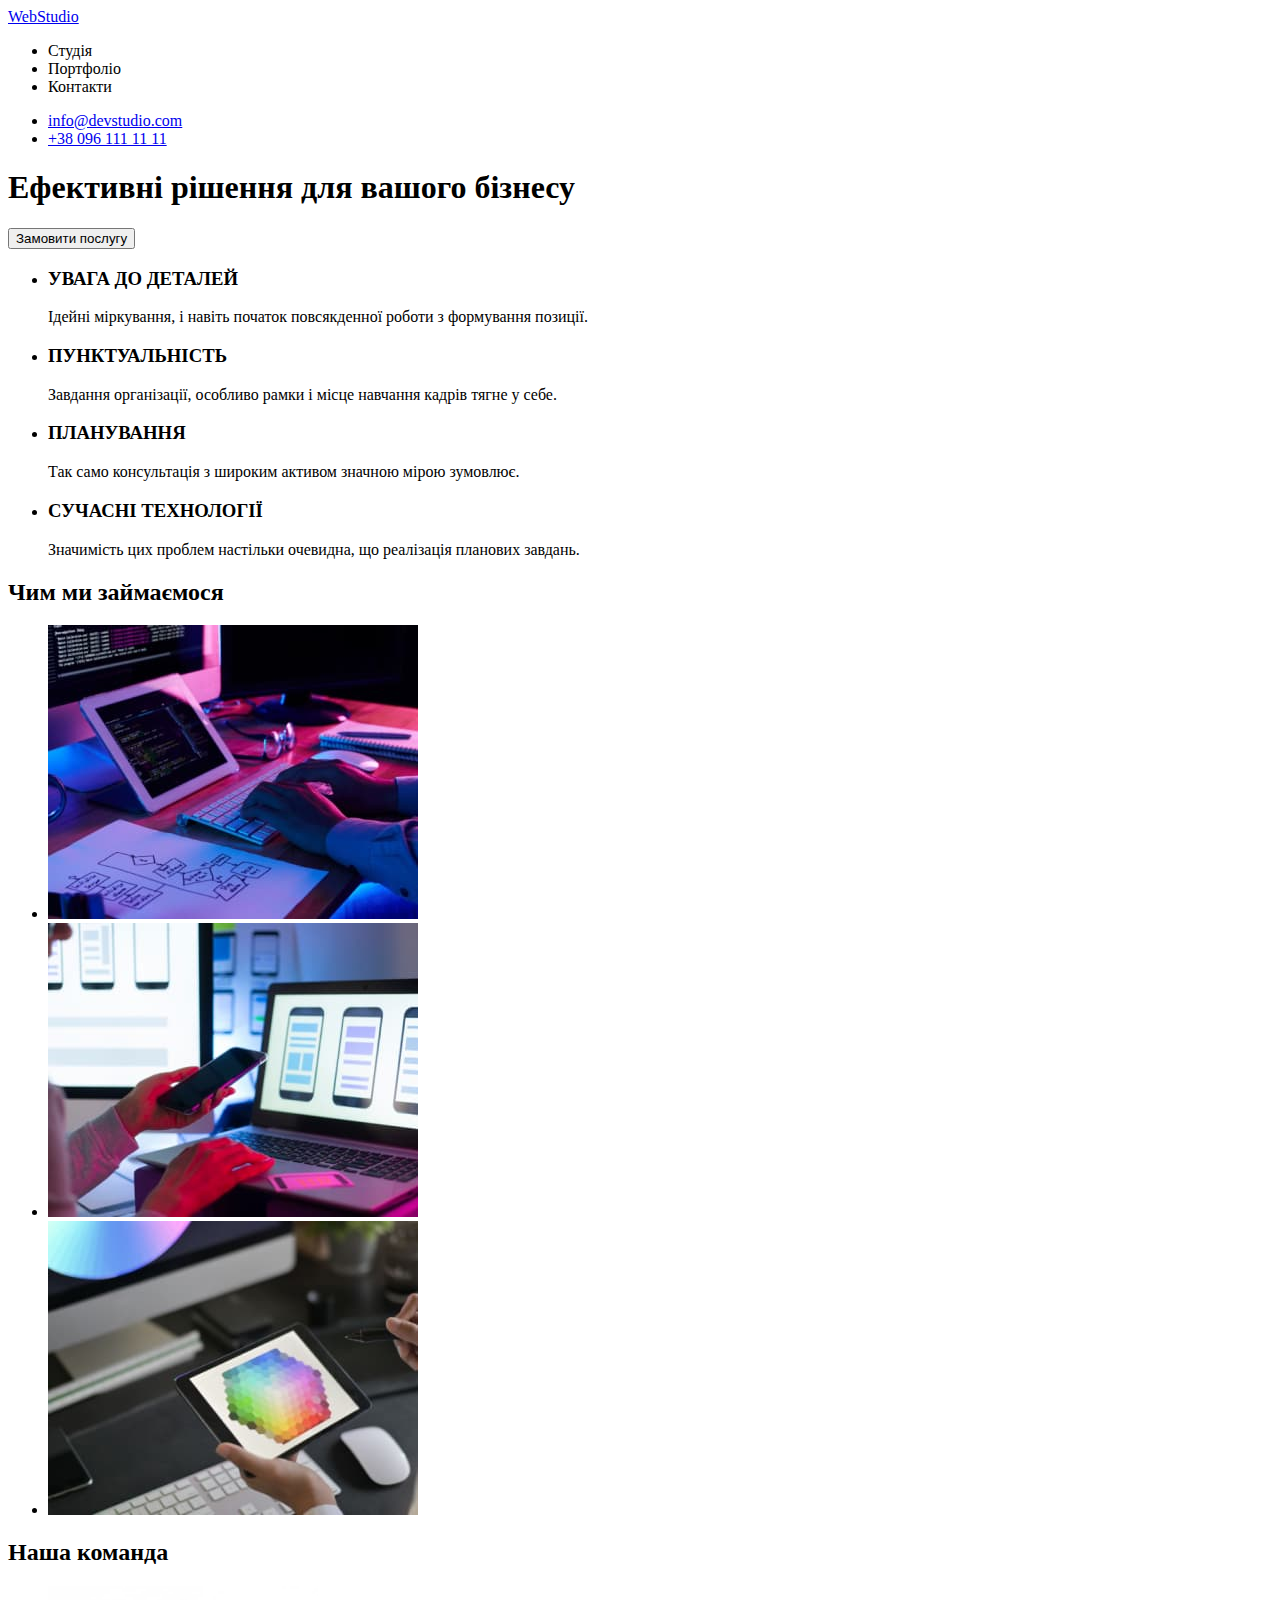
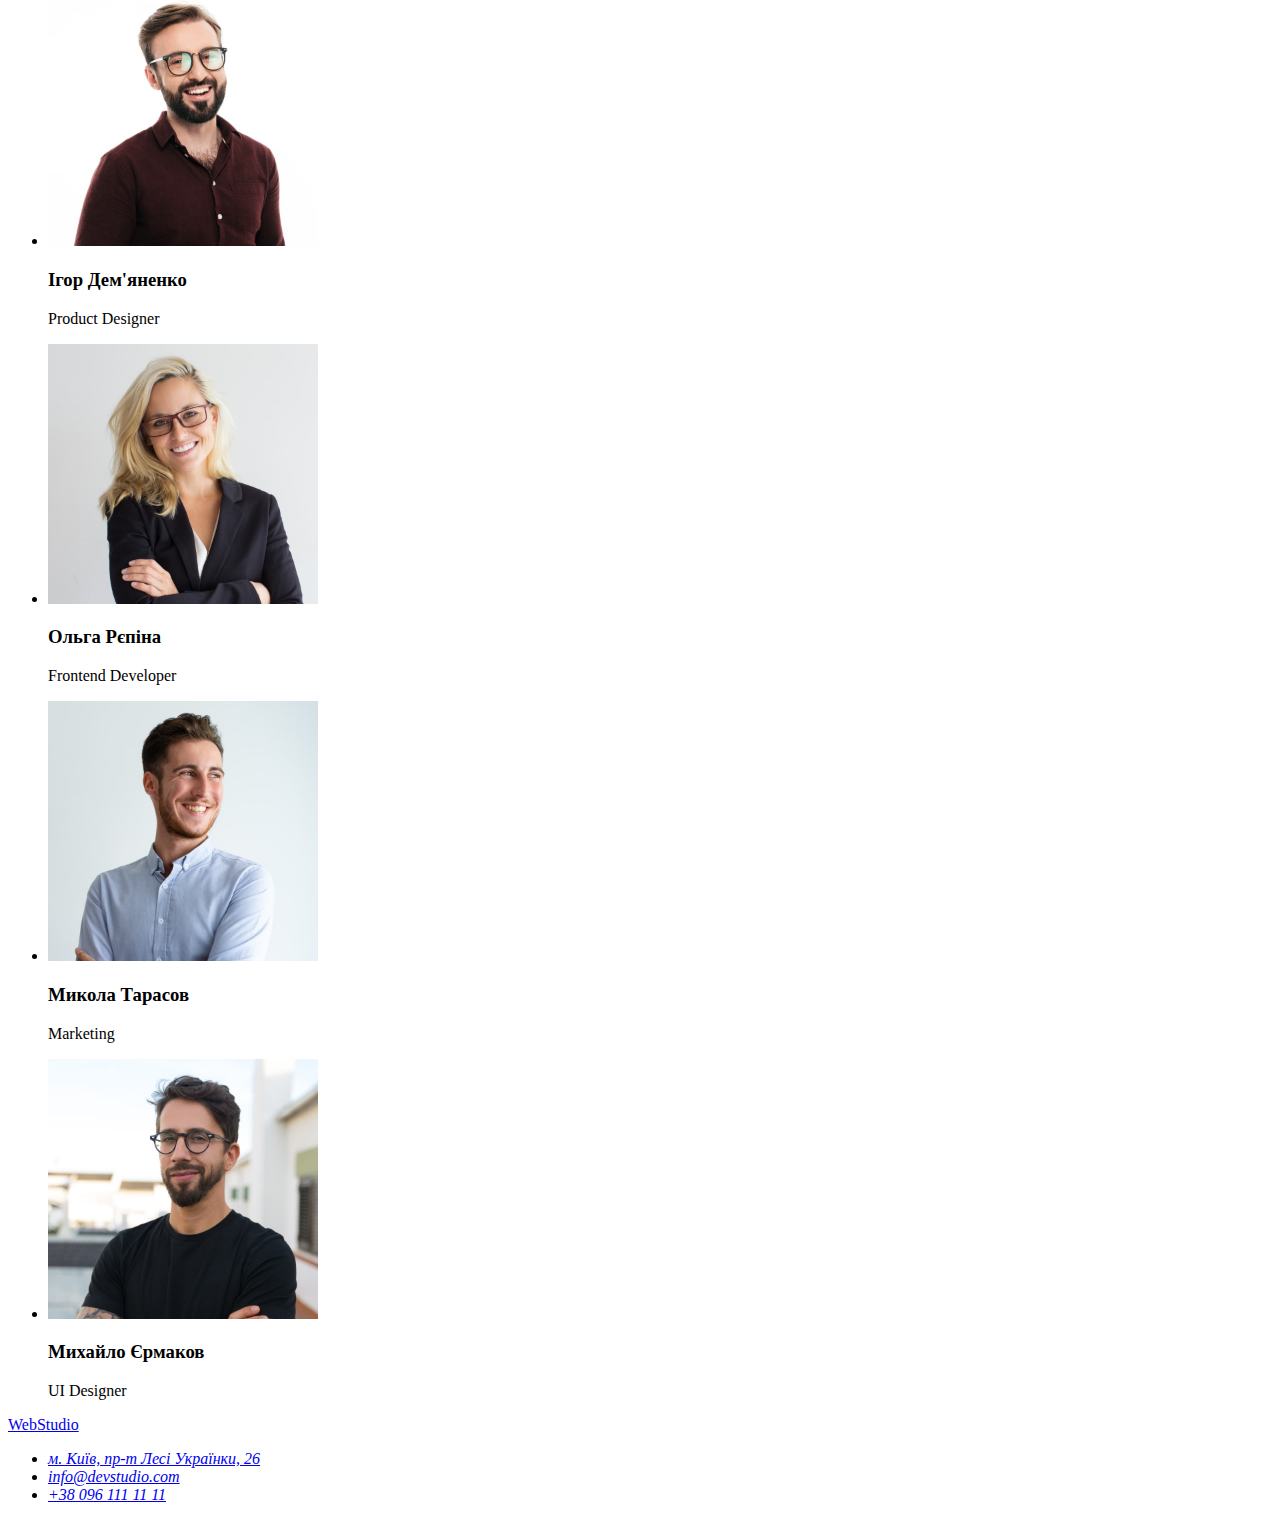
==== index.html @ 6afa691f "first commit" ====
<!DOCTYPE html>
<html lang="uk">
	<head>
		<meta charset="UTF-8" />
		<meta http-equiv="X-UA-Compatible" content="IE=edge" />
		<meta name="viewport" content="width=device-width, initial-scale=1.0" />
		<title lang="en">WebStudio</title>
	</head>
	<body>
		<header>
			<nav>
				<a href="./index.html" lang="en">WebStudio</a>
				<ul>
					<li>
						<a href=""></a>
						Студія
					</li>
					<li>
						<a href=""></a>
						Портфоліо
					</li>
					<li>
						<a href=""></a>
						Контакти
					</li>
				</ul>
			</nav>
			<ul>
				<li><a href="mailto:info@devstudio.com" lang="en">info@devstudio.com</a></li>
				<li><a href="tel:+380961111111">+38 096 111 11 11</a></li>
			</ul>
		</header>
		<main>
			<!--Hero-->
			<section>
				<h1>Ефективні рішення для вашого бізнесу</h1>
				<button type="button">Замовити послугу</button>
			</section>
			<!--Osoblivosti-->
			<section>
				<h2 hidden>Переваги</h2>
				<ul>
					<li>
						<h3>УВАГА ДО ДЕТАЛЕЙ</h3>
						<p>Ідейні міркування, і навіть початок повсякденної роботи з формування позиції.</p>
					</li>
					<li>
						<h3>ПУНКТУАЛЬНІСТЬ</h3>
						<p>Завдання організації, особливо рамки і місце навчання кадрів тягне у себе.</p>
					</li>
					<li>
						<h3>ПЛАНУВАННЯ</h3>
						<p>Так само консультація з широким активом значною мірою зумовлює.</p>
					</li>
					<li>
						<h3>СУЧАСНІ ТЕХНОЛОГІЇ</h3>
						<p>Значимість цих проблем настільки очевидна, що реалізація планових завдань.</p>
					</li>
				</ul>
			</section>
			<!--Zanjatia-->
			<section>
				<h2>Чим ми займаємося</h2>
				<ul>
					<li><img src="./img/task_1.jpg" alt="typing text" width="370" height="294" /></li>
					<li><img src="./img/task_2.jpg" alt="checking product" width="370" height="294" /></li>
					<li><img src="./img/task_3.jpg" alt="choosing product" width="370" height="294" /></li>
				</ul>
			</section>
			<!--TEAM-->
			<section>
				<h2>Наша команда</h2>
				<ul>
					<li>
						<img src="./img/card_1.jpg" alt="Фото дизайнеру продукту" width="270" height="260" />
						<h3>Ігор Дем'яненко</h3>
						<p lang="en">Product Designer</p>
					</li>

					<li>
						<img src="./img/card_2.jpg" alt="Фото ФронтЕнд розробника" width="270" height="260" />
						<h3>Ольга Рєпіна</h3>
						<p lang="en">Frontend Developer</p>
					</li>

					<li>
						<img src="./img/card_3.jpg" alt="Фото маркетолога" width="270" height="260" />
						<h3>Микола Тарасов</h3>
						<p lang="en">Marketing</p>
					</li>

					<li>
						<img src="./img/card_4.jpg" alt="Фото дизейнера користувацького інтефейсу" width="270" height="260" />
						<h3>Михайло Єрмаков</h3>
						<p lang="en">UI Designer</p>
					</li>
				</ul>
			</section>
		</main>
		<footer>
			<a href="./index.html" lang="en">WebStudio</a>
			<address>
				<ul>
					<li>
						<a href="https://goo.gl/maps/JjhD47oRXVSocKC27" target="_blank" rel="noreferrer noopener">
							м. Київ, пр-т Лесі Українки, 26
						</a>
					</li>
					<li><a href="mailto:info@devstudio.com" lang="en">info@devstudio.com</a></li>
					<li><a href="tel:+380961111111">+38 096 111 11 11</a></li>
				</ul>
			</address>
		</footer>
	</body>
</html>
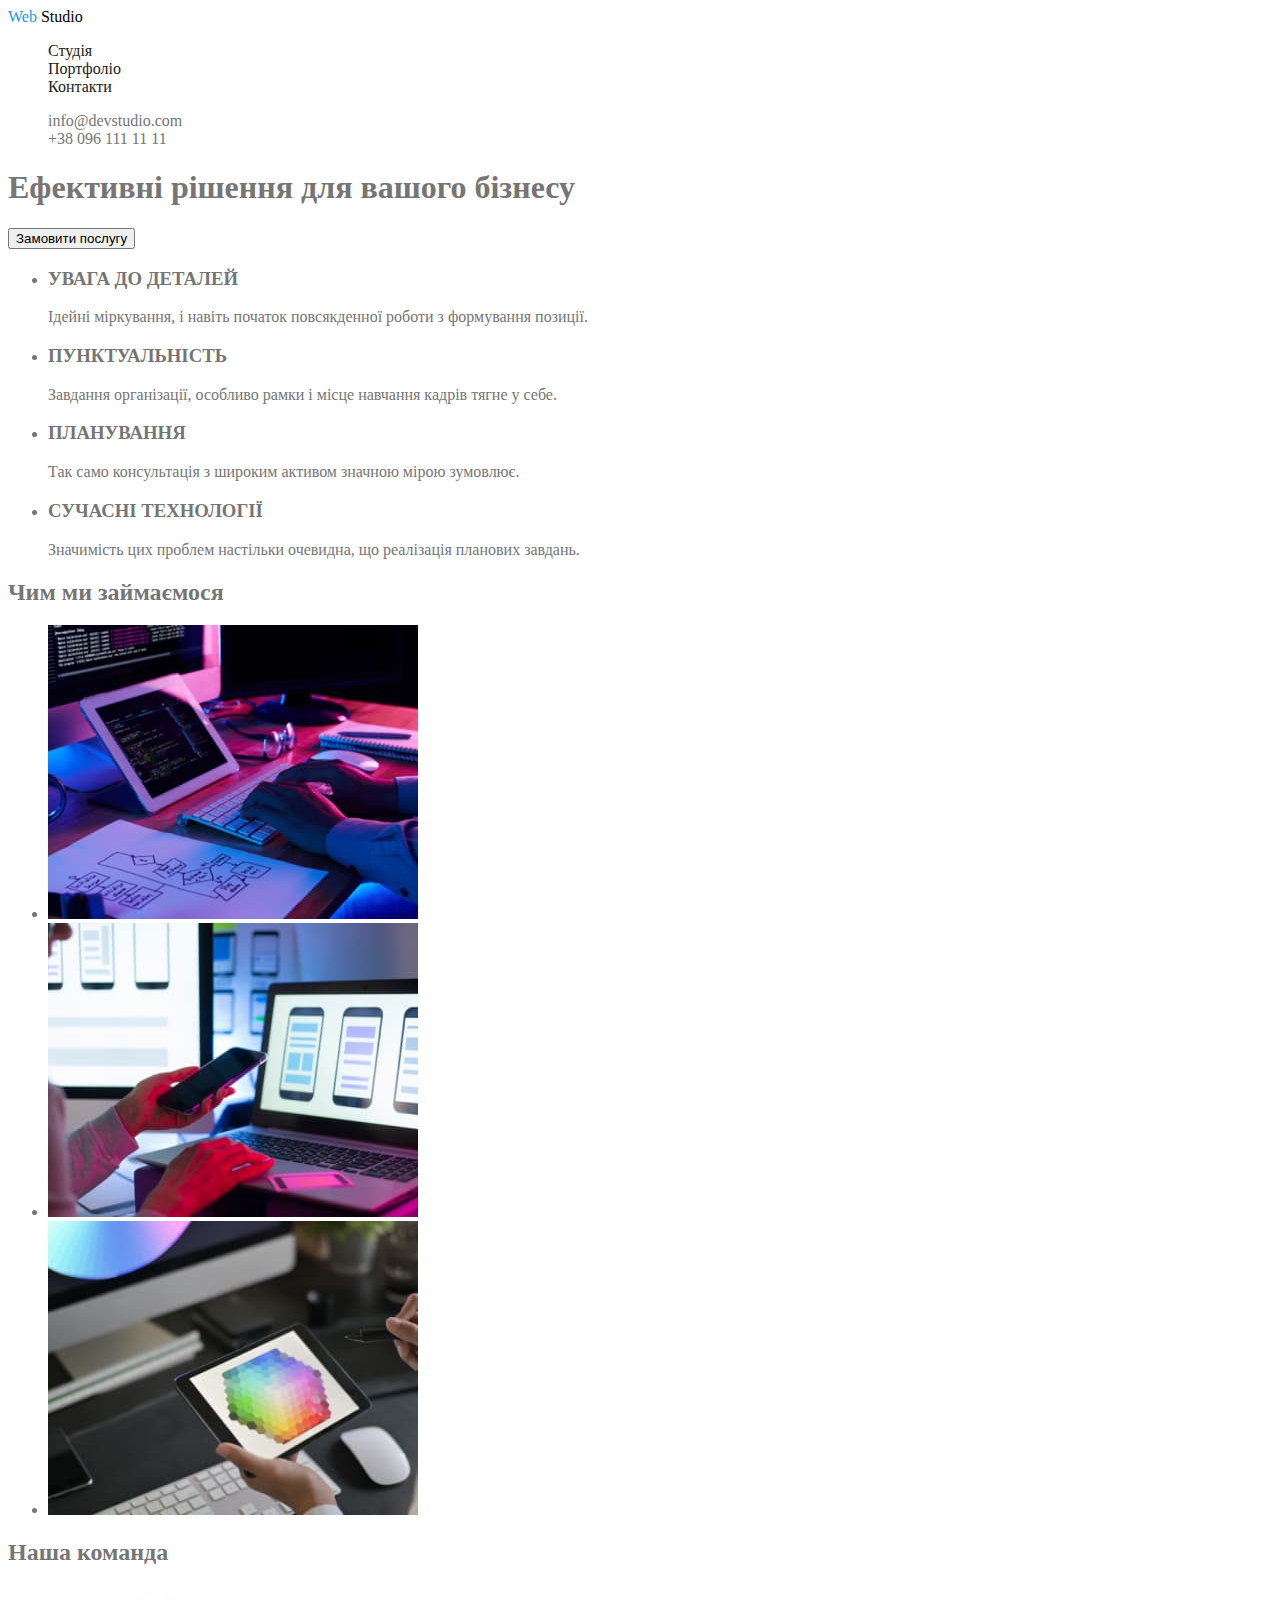
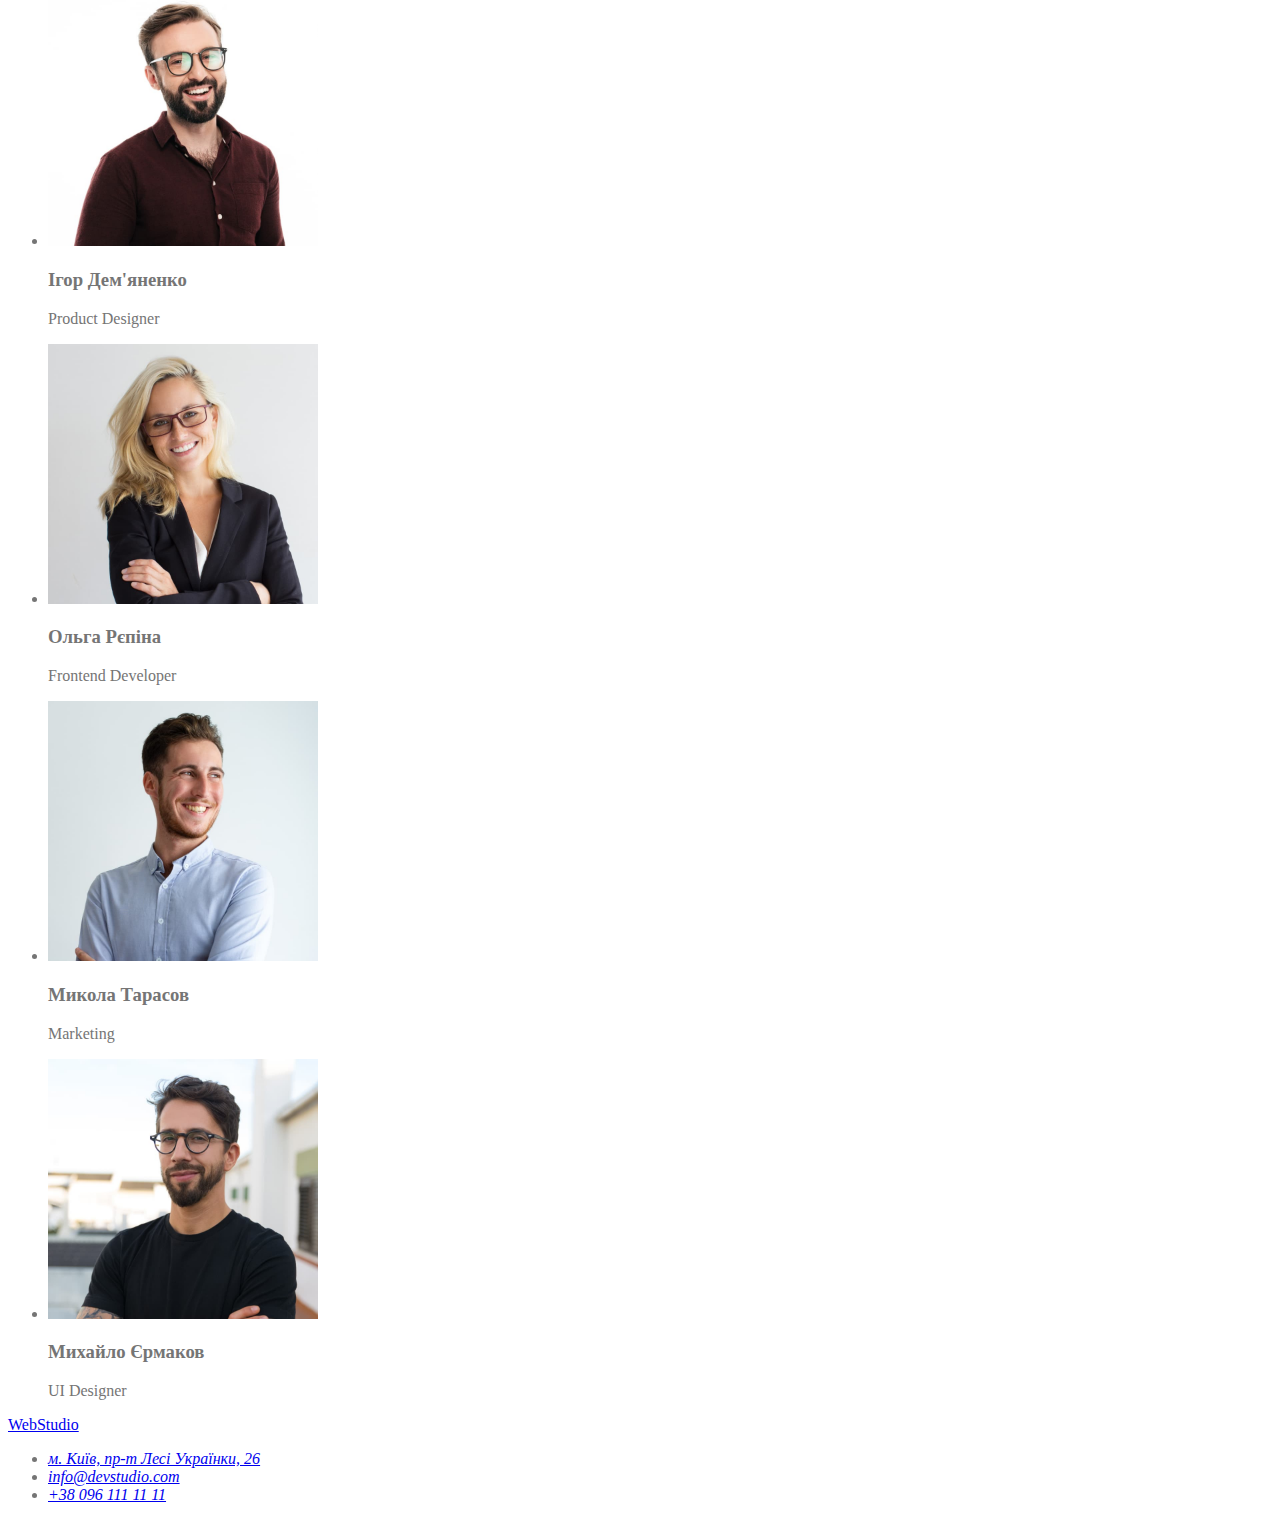
==== commit b1f84dd1: "colors" ====
--- a/index.html
+++ b/index.html
@@ -5,29 +5,36 @@
 		<meta http-equiv="X-UA-Compatible" content="IE=edge" />
 		<meta name="viewport" content="width=device-width, initial-scale=1.0" />
 		<title lang="en">WebStudio</title>
+		<link rel="stylesheet" href="./css/styles.css" />
 	</head>
 	<body>
-		<header>
+		<header class="header-page">
 			<nav>
-				<a href="./index.html" lang="en">WebStudio</a>
-				<ul>
-					<li>
-						<a href=""></a>
-						Студія
+				<a class="logo" href="./index.html" lang="en">
+					<span class="logo-web">Web</span>
+					Studio
+				</a>
+
+				<ul class="nav-site list">
+					<li class="nav-item">
+						<a class="nav-link" href="">Студія</a>
 					</li>
-					<li>
-						<a href=""></a>
-						Портфоліо
+					<li class="nav-item">
+						<a class="nav-link" href="">Портфоліо</a>
 					</li>
-					<li>
-						<a href=""></a>
-						Контакти
+					<li class="nav-item">
+						<a class="nav-link" href="">Контакти</a>
 					</li>
 				</ul>
 			</nav>
-			<ul>
-				<li><a href="mailto:info@devstudio.com" lang="en">info@devstudio.com</a></li>
-				<li><a href="tel:+380961111111">+38 096 111 11 11</a></li>
+
+			<ul class="header-contact list">
+				<li class="header-item">
+					<a class="header-contact" href="mailto:info@devstudio.com" lang="en">info@devstudio.com</a>
+				</li>
+				<li class="header-item">
+					<a class="header-contact" href="tel:+380961111111">+38 096 111 11 11</a>
+				</li>
 			</ul>
 		</header>
 		<main>
@@ -38,7 +45,7 @@
 			</section>
 			<!--Osoblivosti-->
 			<section>
-				<h2 hidden>Переваги</h2>
+				<h2 class="visually-hidden">Переваги</h2>
 				<ul>
 					<li>
 						<h3>УВАГА ДО ДЕТАЛЕЙ</h3>
@@ -102,9 +109,7 @@
 			<address>
 				<ul>
 					<li>
-						<a href="https://goo.gl/maps/JjhD47oRXVSocKC27" target="_blank" rel="noreferrer noopener">
-							м. Київ, пр-т Лесі Українки, 26
-						</a>
+						<a href="https://goo.gl/maps/JjhD47oRXVSocKC27" target="_blank" rel="noreferrer noopener">м. Київ, пр-т Лесі Українки, 26</a>
 					</li>
 					<li><a href="mailto:info@devstudio.com" lang="en">info@devstudio.com</a></li>
 					<li><a href="tel:+380961111111">+38 096 111 11 11</a></li>
--- a/css/styles.css
+++ b/css/styles.css
@@ -0,0 +1,78 @@
+.visually-hidden {
+	position: absolute;
+	width: 1px;
+	height: 1px;
+	margin: -1px;
+	border: 0;
+	padding: 0;
+	white-space: nowrap;
+	clip-path: inset(100%); /* 50*/
+	clip: rect(0 0 0 0);
+	overflow: hidden;
+}
+/* 
+--logo #000000 #2196F3 WS
+--nav #212121 #2196F3
+--nav email, tel #757575 #2196F3
+--button #188CE8 #2196F3
+--button text #FFFFFF
+--h1 #FFFFFF
+--h2, h3 #212121
+--text #757575
+--footer adress #FFFFFF 
+--footer-email-tel rgba(255, 255, 255, 0.6);
+
+--white #FFFFFF (footer adress, button text, h1) 
+--blueactive #188CE8 (button )
+--blue #2196F3 (logo, nav-line, nav-email-tel, button)
+--black #000000 (logo)
+--accentblack #212121(h2, h3, nav-line,) 
+--greytext #757575 (nav-email-tel, text)
+--grey text-foot rgba(255, 255, 255, 0.6) (footer-email-tel)
+--dark grey 2F303A(hero, footer)
+*/
+:root {
+	--white: #ffffff;
+	--blueactive: #188ce8;
+	--blue: #2196f3;
+	--black: #000000;
+	--accentblack: #212121;
+	--greytext: #757575;
+	--greytext-footer: rgba(255, 255, 255, 0.6);
+	--darkgrey: #2f303a;
+}
+body {
+	background-color: var(--white);
+	color: var(--greytext);
+}
+.list {
+	list-style: none;
+}
+
+/*HEADER*/
+.logo {
+	color: #000000;
+	text-decoration: none;
+}
+.logo-web {
+	color: var(--blue);
+}
+.nav-site {
+	color: var(--accentblack);
+}
+.nav-link {
+	text-decoration: none;
+	color: var(--accentblack)
+}
+.nav-link:hover, .nav-link:focus {
+	color: var(--blue);
+}
+.header-contact {
+	color: var(--greytext);
+	text-decoration: none;
+}
+.header-contact:hover, .header-contact:focus {
+	color: var(--blue);
+}
+/* FOOTER */
+
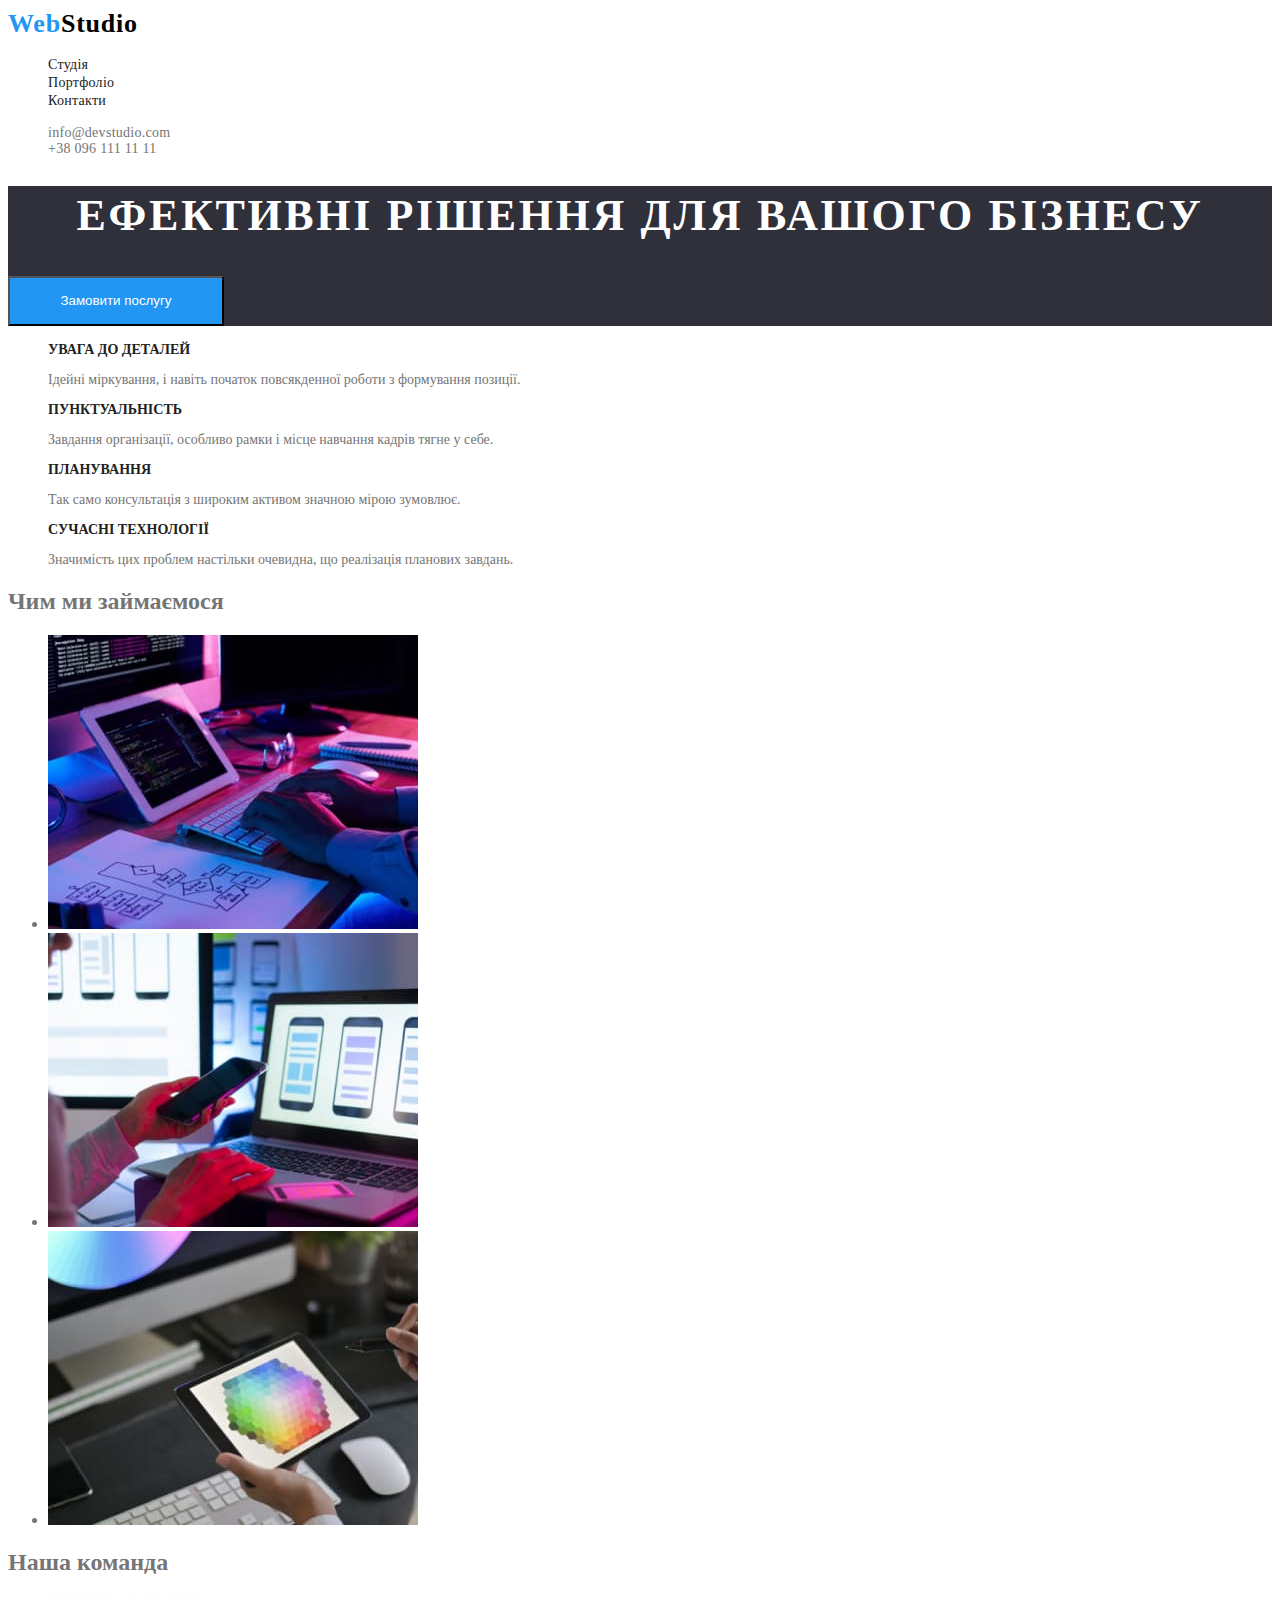
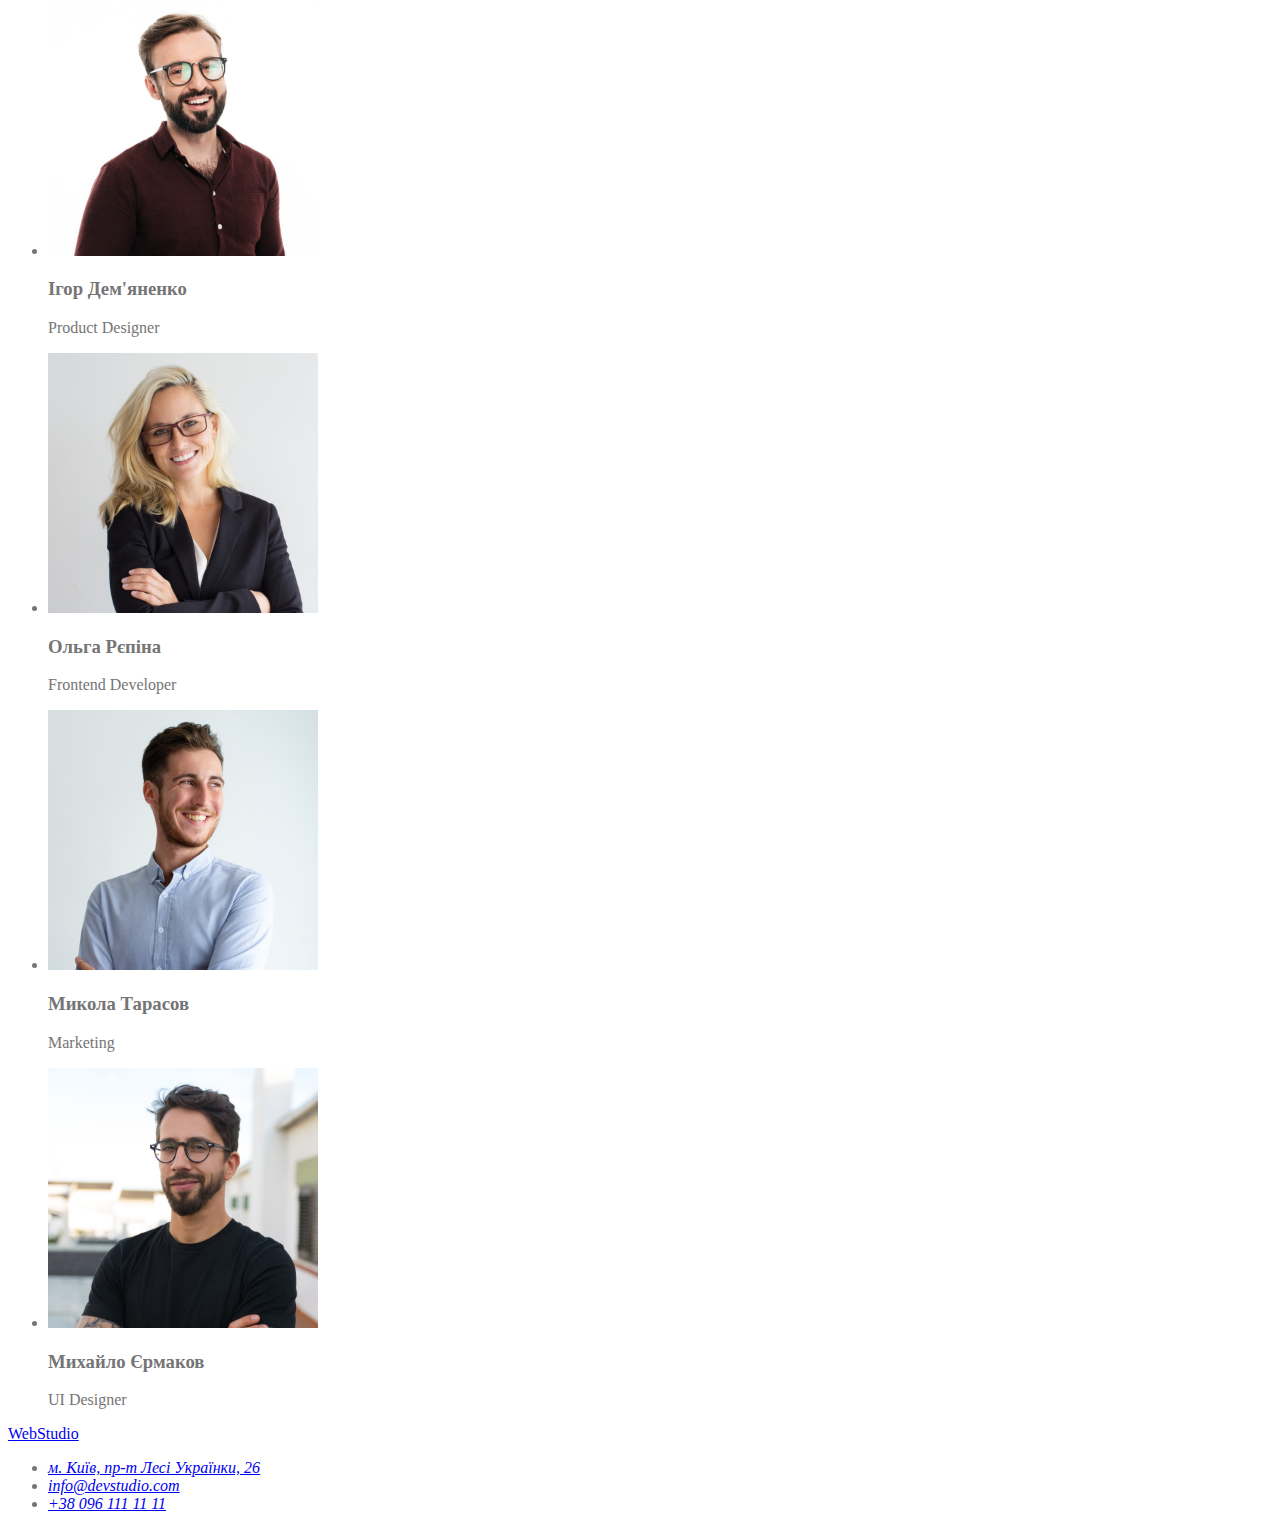
==== commit 04dd0a9c: "part2" ====
--- a/index.html
+++ b/index.html
@@ -11,8 +11,7 @@
 		<header class="header-page">
 			<nav>
 				<a class="logo" href="./index.html" lang="en">
-					<span class="logo-web">Web</span>
-					Studio
+					<span class="logo-web">Web</span>Studio
 				</a>
 
 				<ul class="nav-site list">
@@ -39,35 +38,35 @@
 		</header>
 		<main>
 			<!--Hero-->
-			<section>
-				<h1>Ефективні рішення для вашого бізнесу</h1>
-				<button type="button">Замовити послугу</button>
+			<section class="hero">
+				<h1 class="hero-title">Ефективні рішення для вашого бізнесу</h1>
+				<button class="button" type="button">Замовити послугу</button>
 			</section>
 			<!--Osoblivosti-->
-			<section>
+			<section class="adv">
 				<h2 class="visually-hidden">Переваги</h2>
-				<ul>
-					<li>
-						<h3>УВАГА ДО ДЕТАЛЕЙ</h3>
-						<p>Ідейні міркування, і навіть початок повсякденної роботи з формування позиції.</p>
+				<ul class="adv-comp list">
+					<li class="adv-item">
+						<h3 class="adv-title">УВАГА ДО ДЕТАЛЕЙ</h3>
+						<p class="adv-text">Ідейні міркування, і навіть початок повсякденної роботи з формування позиції.</p>
 					</li>
-					<li>
-						<h3>ПУНКТУАЛЬНІСТЬ</h3>
-						<p>Завдання організації, особливо рамки і місце навчання кадрів тягне у себе.</p>
+					<li class="adv-item">
+						<h3 class="adv-title">ПУНКТУАЛЬНІСТЬ</h3>
+						<p class="adv-text">Завдання організації, особливо рамки і місце навчання кадрів тягне у себе.</p>
 					</li>
-					<li>
-						<h3>ПЛАНУВАННЯ</h3>
-						<p>Так само консультація з широким активом значною мірою зумовлює.</p>
+					<li class="adv-item">
+						<h3 class="adv-title">ПЛАНУВАННЯ</h3>
+						<p class="adv-text">Так само консультація з широким активом значною мірою зумовлює.</p>
 					</li>
-					<li>
-						<h3>СУЧАСНІ ТЕХНОЛОГІЇ</h3>
-						<p>Значимість цих проблем настільки очевидна, що реалізація планових завдань.</p>
+					<li class="adv-item">
+						<h3 class="adv-title">СУЧАСНІ ТЕХНОЛОГІЇ</h3>
+						<p class="adv-text">Значимість цих проблем настільки очевидна, що реалізація планових завдань.</p>
 					</li>
 				</ul>
 			</section>
 			<!--Zanjatia-->
-			<section>
-				<h2>Чим ми займаємося</h2>
+			<section class="">
+				<h2 class="">Чим ми займаємося</h2>
 				<ul>
 					<li><img src="./img/task_1.jpg" alt="typing text" width="370" height="294" /></li>
 					<li><img src="./img/task_2.jpg" alt="checking product" width="370" height="294" /></li>
@@ -75,30 +74,30 @@
 				</ul>
 			</section>
 			<!--TEAM-->
-			<section>
-				<h2>Наша команда</h2>
+			<section class="">
+				<h2 class="">Наша команда</h2>
 				<ul>
 					<li>
 						<img src="./img/card_1.jpg" alt="Фото дизайнеру продукту" width="270" height="260" />
-						<h3>Ігор Дем'яненко</h3>
+						<h3 class="">Ігор Дем'яненко</h3>
 						<p lang="en">Product Designer</p>
 					</li>
 
 					<li>
 						<img src="./img/card_2.jpg" alt="Фото ФронтЕнд розробника" width="270" height="260" />
-						<h3>Ольга Рєпіна</h3>
+						<h3 class="">Ольга Рєпіна</h3>
 						<p lang="en">Frontend Developer</p>
 					</li>
 
 					<li>
 						<img src="./img/card_3.jpg" alt="Фото маркетолога" width="270" height="260" />
-						<h3>Микола Тарасов</h3>
+						<h3 class="">Микола Тарасов</h3>
 						<p lang="en">Marketing</p>
 					</li>
 
 					<li>
 						<img src="./img/card_4.jpg" alt="Фото дизейнера користувацького інтефейсу" width="270" height="260" />
-						<h3>Михайло Єрмаков</h3>
+						<h3 class="">Михайло Єрмаков</h3>
 						<p lang="en">UI Designer</p>
 					</li>
 				</ul>
--- a/css/styles.css
+++ b/css/styles.css
@@ -40,6 +40,7 @@
 	--greytext: #757575;
 	--greytext-footer: rgba(255, 255, 255, 0.6);
 	--darkgrey: #2f303a;
+	--shadow: rgba(0, 0, 0, 0.15);
 }
 body {
 	background-color: var(--white);
@@ -51,28 +52,93 @@
 
 /*HEADER*/
 .logo {
-	color: #000000;
+	color: var(--black);
 	text-decoration: none;
+	font-family: "Raleway";
+	font-style: normal;
+	font-weight: 700;
+	font-size: 26px;
+	line-height: 31px;
+	letter-spacing: 0.03em;
 }
 .logo-web {
 	color: var(--blue);
 }
-.nav-site {
-	color: var(--accentblack);
-}
+
 .nav-link {
 	text-decoration: none;
-	color: var(--accentblack)
+	color: var(--accentblack);
+	font-family: "Roboto";
+	font-style: normal;
+	font-weight: 500;
+	font-size: 14px;
+	line-height: 16px;
+	letter-spacing: 0.02em;
 }
-.nav-link:hover, .nav-link:focus {
+.nav-link:hover,
+.nav-link:focus {
 	color: var(--blue);
 }
 .header-contact {
 	color: var(--greytext);
 	text-decoration: none;
+	font-family: "Roboto";
+	font-style: normal;
+	font-weight: 500;
+	font-size: 14px;
+	line-height: 16px;
+	letter-spacing: 0.02em;
 }
-.header-contact:hover, .header-contact:focus {
+.header-contact:hover,
+.header-contact:focus {
 	color: var(--blue);
 }
+/* MAIN */
+.hero {
+	background-color: var(--darkgrey);
+}
+.hero-title {
+	color: var(--white);
+	font-family: "Roboto";
+	font-style: normal;
+	font-weight: 900;
+	font-size: 44px;
+	line-height: 60px;
+	text-align: center;
+	letter-spacing: 0.06em;
+	text-transform: uppercase;
+}
+.button {
+	background-color: var(--blue);
+	color: var(--white);
+	width: 216px;
+	height: 50px;
+	left: 692px;
+	top: 430px;
+}
+.button:hover,
+.button:focus {
+	background-color: #188ce8;
+	box-shadow: 0px 4px 4px var(--shadow);
+}
+/* Advant */
+.adv-title {
+	color: var(--accentblack);
+	font-family: "Roboto";
+	font-style: normal;
+	font-weight: 700;
+	font-size: 14px;
+	line-height: 16px;
+	/* letter-spacing: 0.03em; */
+	/* text-transform: uppercase; */
+}
+.adv-text {
+	font-family: "Roboto";
+	font-style: normal;
+	font-weight: 400;
+	font-size: 14px;
+	/* line-height: 24px; */
+	/* letter-spacing: 0.03em; */
+}
+
 /* FOOTER */
-
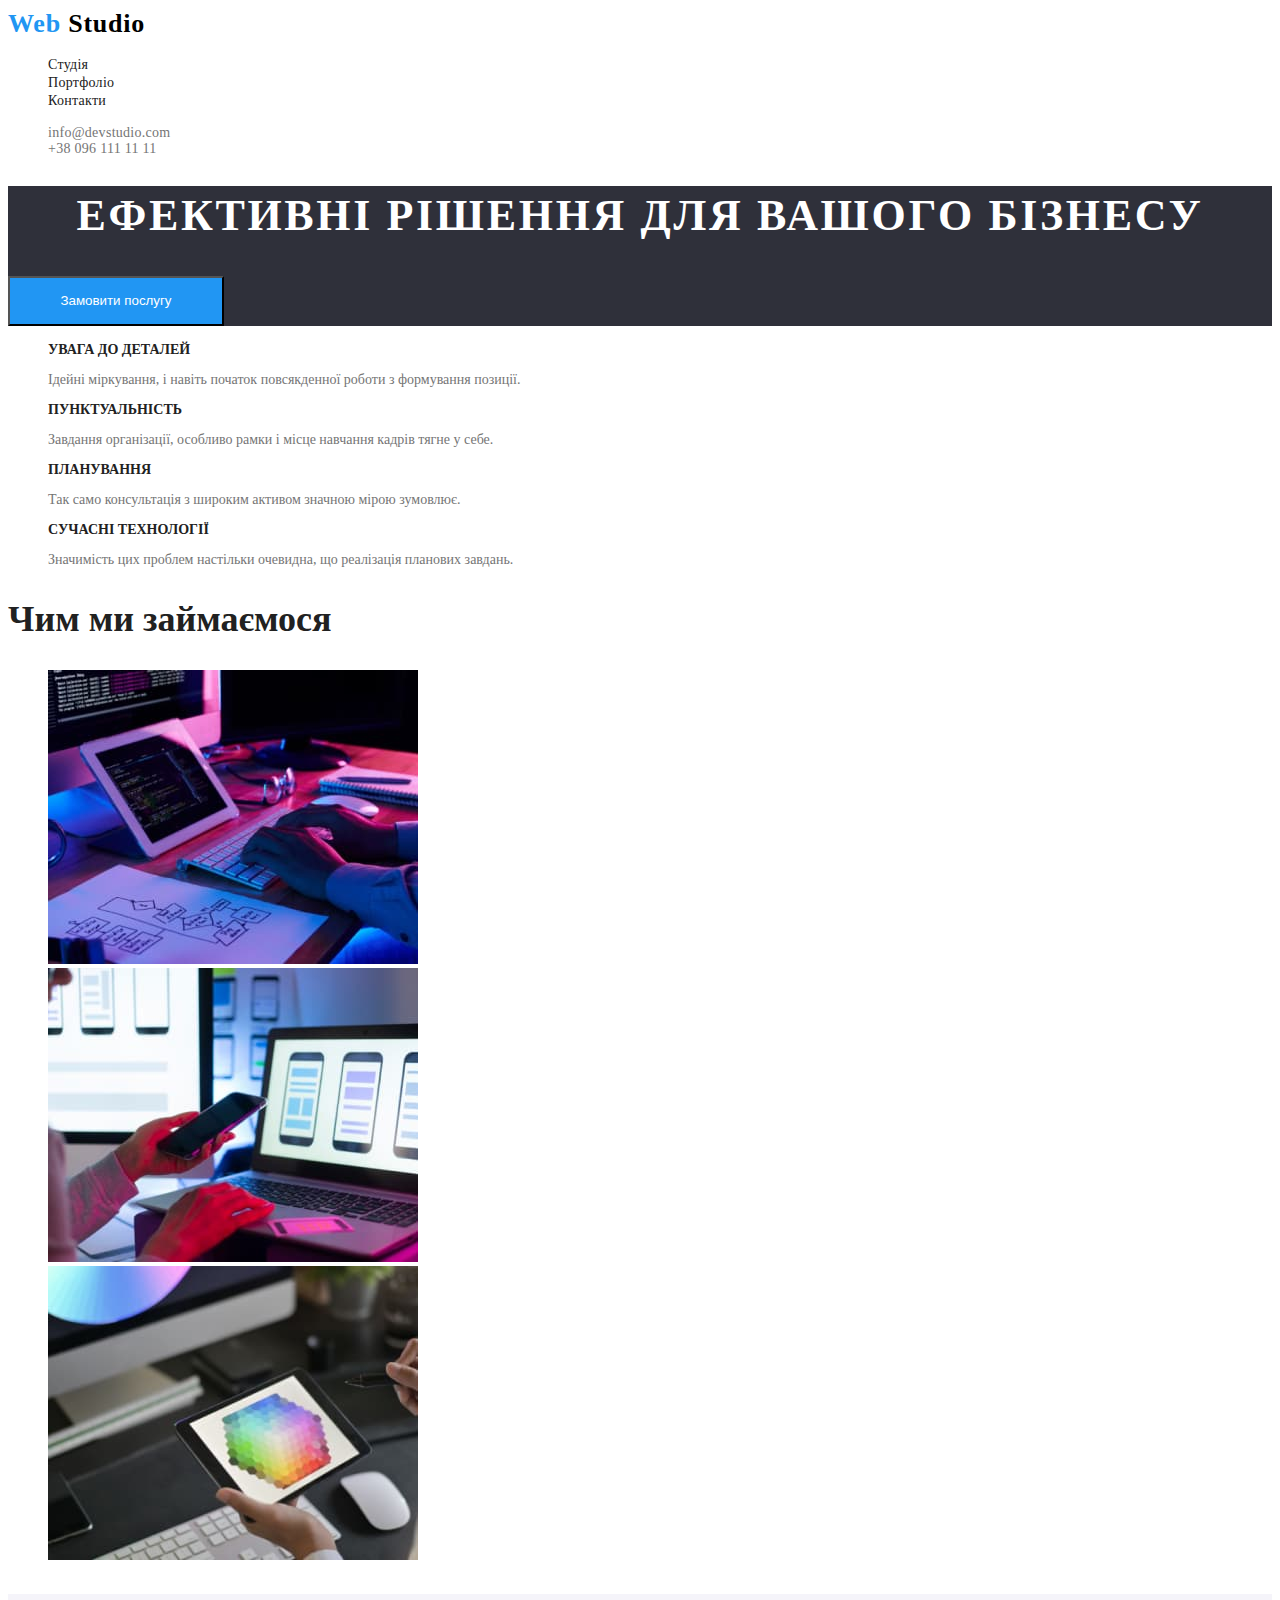
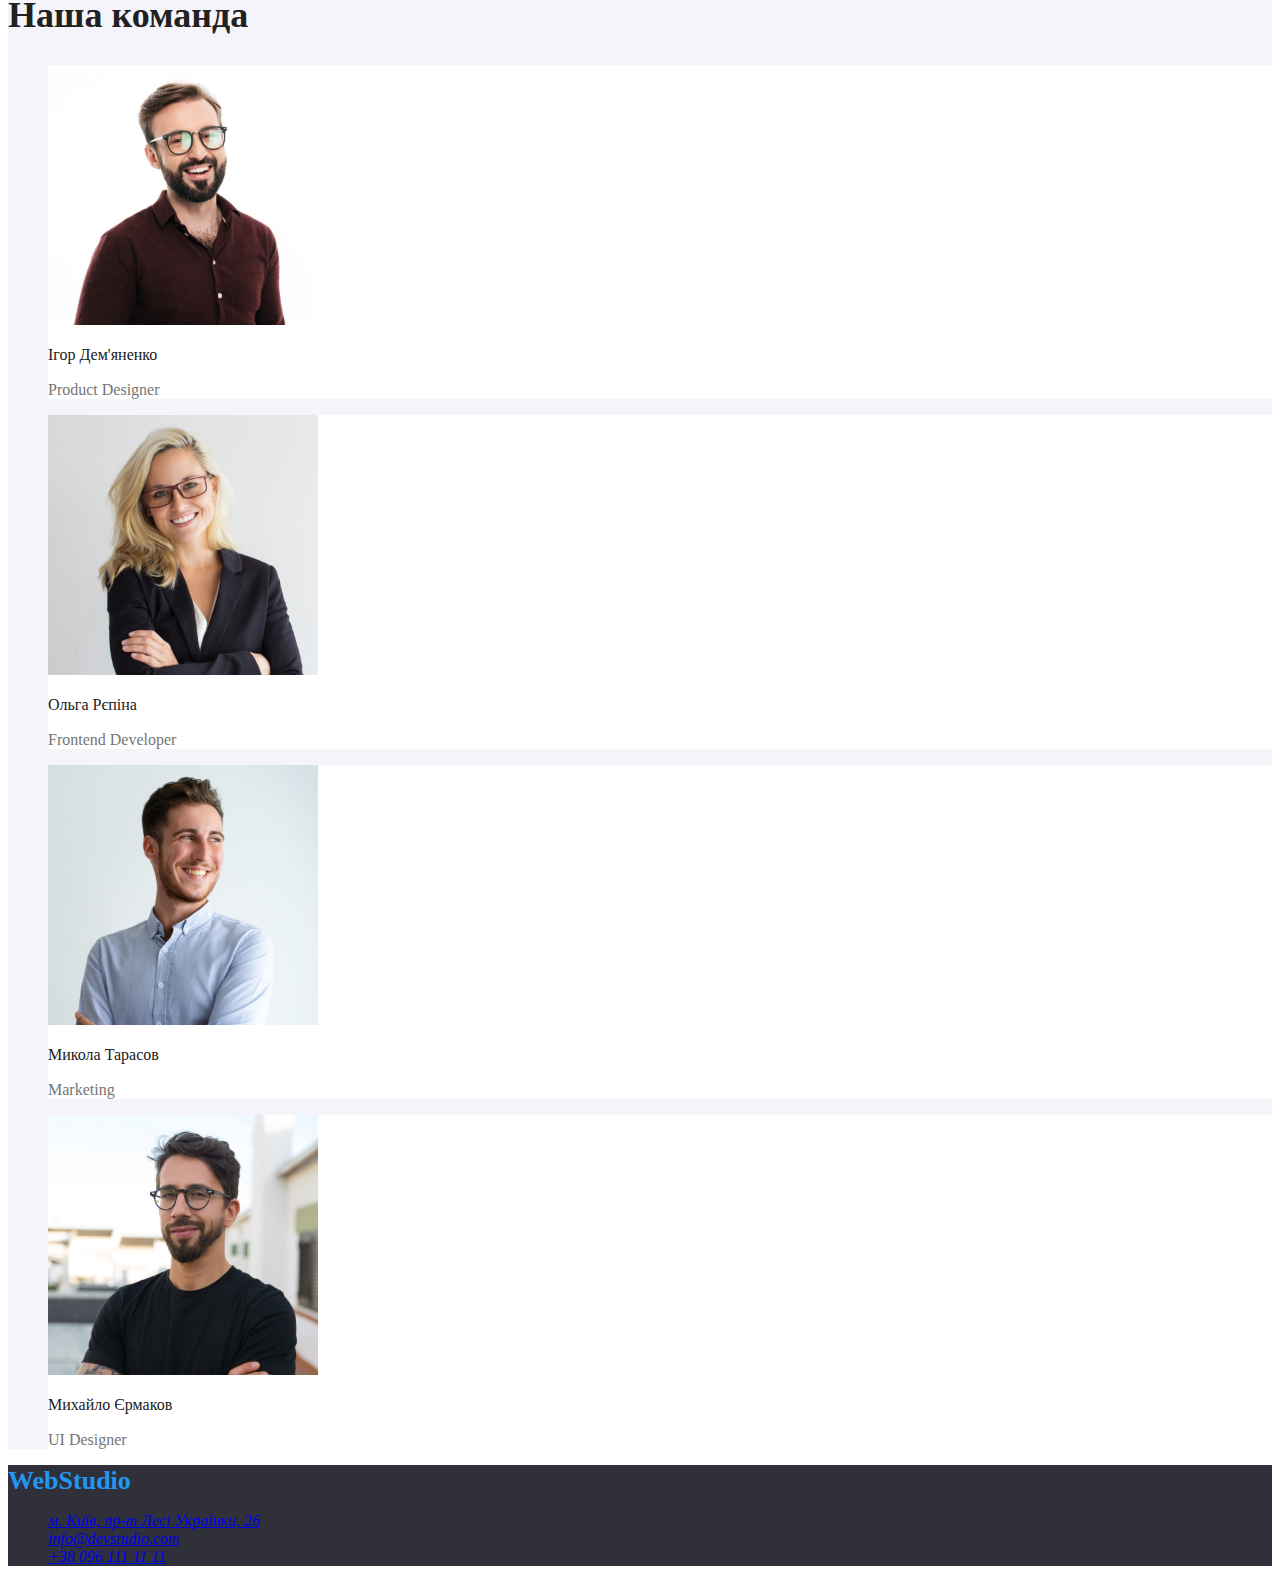
==== commit fa118b6d: "before footer" ====
--- a/index.html
+++ b/index.html
@@ -11,7 +11,8 @@
 		<header class="header-page">
 			<nav>
 				<a class="logo" href="./index.html" lang="en">
-					<span class="logo-web">Web</span>Studio
+					Web
+					<span class="logo-web">Studio</span>
 				</a>
 
 				<ul class="nav-site list">
@@ -29,7 +30,9 @@
 
 			<ul class="header-contact list">
 				<li class="header-item">
-					<a class="header-contact" href="mailto:info@devstudio.com" lang="en">info@devstudio.com</a>
+					<a class="header-contact" href="mailto:info@devstudio.com" lang="en">
+						info@devstudio.com
+					</a>
 				</li>
 				<li class="header-item">
 					<a class="header-contact" href="tel:+380961111111">+38 096 111 11 11</a>
@@ -48,11 +51,15 @@
 				<ul class="adv-comp list">
 					<li class="adv-item">
 						<h3 class="adv-title">УВАГА ДО ДЕТАЛЕЙ</h3>
-						<p class="adv-text">Ідейні міркування, і навіть початок повсякденної роботи з формування позиції.</p>
+						<p class="adv-text">
+							Ідейні міркування, і навіть початок повсякденної роботи з формування позиції.
+						</p>
 					</li>
 					<li class="adv-item">
 						<h3 class="adv-title">ПУНКТУАЛЬНІСТЬ</h3>
-						<p class="adv-text">Завдання організації, особливо рамки і місце навчання кадрів тягне у себе.</p>
+						<p class="adv-text">
+							Завдання організації, особливо рамки і місце навчання кадрів тягне у себе.
+						</p>
 					</li>
 					<li class="adv-item">
 						<h3 class="adv-title">ПЛАНУВАННЯ</h3>
@@ -60,58 +67,91 @@
 					</li>
 					<li class="adv-item">
 						<h3 class="adv-title">СУЧАСНІ ТЕХНОЛОГІЇ</h3>
-						<p class="adv-text">Значимість цих проблем настільки очевидна, що реалізація планових завдань.</p>
+						<p class="adv-text">
+							Значимість цих проблем настільки очевидна, що реалізація планових завдань.
+						</p>
 					</li>
 				</ul>
 			</section>
 			<!--Zanjatia-->
-			<section class="">
-				<h2 class="">Чим ми займаємося</h2>
-				<ul>
+			<section class="work">
+				<h2 class="work-title">Чим ми займаємося</h2>
+				<ul class="list">
 					<li><img src="./img/task_1.jpg" alt="typing text" width="370" height="294" /></li>
 					<li><img src="./img/task_2.jpg" alt="checking product" width="370" height="294" /></li>
 					<li><img src="./img/task_3.jpg" alt="choosing product" width="370" height="294" /></li>
 				</ul>
 			</section>
 			<!--TEAM-->
-			<section class="">
-				<h2 class="">Наша команда</h2>
-				<ul>
-					<li>
-						<img src="./img/card_1.jpg" alt="Фото дизайнеру продукту" width="270" height="260" />
-						<h3 class="">Ігор Дем'яненко</h3>
-						<p lang="en">Product Designer</p>
+			<section class="team">
+				<h2 class="team-title">Наша команда</h2>
+
+				<ul class="team-comp list">
+					<li class="team-item">
+						<img
+							class="team-img"
+							src="./img/card_1.jpg"
+							alt="Фото дизайнеру продукту"
+							width="270"
+							height="260"
+						/>
+						<h3 class="team-name">Ігор Дем'яненко</h3>
+						<p class="team-text" lang="en">Product Designer</p>
 					</li>
 
-					<li>
-						<img src="./img/card_2.jpg" alt="Фото ФронтЕнд розробника" width="270" height="260" />
-						<h3 class="">Ольга Рєпіна</h3>
-						<p lang="en">Frontend Developer</p>
+					<li class="team-item">
+						<img
+							class="team-img"
+							src="./img/card_2.jpg"
+							alt="Фото ФронтЕнд розробника"
+							width="270"
+							height="260"
+						/>
+						<h3 class="team-name">Ольга Рєпіна</h3>
+						<p class="team-text" lang="en">Frontend Developer</p>
 					</li>
 
-					<li>
-						<img src="./img/card_3.jpg" alt="Фото маркетолога" width="270" height="260" />
-						<h3 class="">Микола Тарасов</h3>
-						<p lang="en">Marketing</p>
+					<li class="team-item">
+						<img
+							class="team-img"
+							src="./img/card_3.jpg"
+							alt="Фото маркетолога"
+							width="270"
+							height="260"
+						/>
+						<h3 class="team-name">Микола Тарасов</h3>
+						<p class="team-text" lang="en">Marketing</p>
 					</li>
 
-					<li>
-						<img src="./img/card_4.jpg" alt="Фото дизейнера користувацького інтефейсу" width="270" height="260" />
-						<h3 class="">Михайло Єрмаков</h3>
-						<p lang="en">UI Designer</p>
+					<li class="team-item">
+						<img
+							class="team-img"
+							src="./img/card_4.jpg"
+							alt="Фото дизейнера користувацького інтефейсу"
+							width="270"
+							height="260"
+						/>
+						<h3 class="team-name">Михайло Єрмаков</h3>
+						<p class="team-text" lang="en">UI Designer</p>
 					</li>
 				</ul>
 			</section>
 		</main>
 		<footer>
-			<a href="./index.html" lang="en">WebStudio</a>
+			<a class="flogo" href="./index.html" lang="en">WebStudio</a>
 			<address>
-				<ul>
-					<li>
-						<a href="https://goo.gl/maps/JjhD47oRXVSocKC27" target="_blank" rel="noreferrer noopener">м. Київ, пр-т Лесі Українки, 26</a>
+				<ul class="adress-comp">
+					<li class="adrss-irem list">
+						<a
+							href="https://goo.gl/maps/JjhD47oRXVSocKC27"
+							target="_blank"
+							rel="noreferrer noopener"
+						>
+							м. Київ, пр-т Лесі Українки, 26
+						</a>
 					</li>
-					<li><a href="mailto:info@devstudio.com" lang="en">info@devstudio.com</a></li>
-					<li><a href="tel:+380961111111">+38 096 111 11 11</a></li>
+					<li class="adrss-irem list"><a href="mailto:info@devstudio.com" lang="en">info@devstudio.com</a></li>
+					<li class="adrss-irem list"><a href="tel:+380961111111">+38 096 111 11 11</a></li>
 				</ul>
 			</address>
 		</footer>
--- a/css/styles.css
+++ b/css/styles.css
@@ -41,6 +41,7 @@
 	--greytext-footer: rgba(255, 255, 255, 0.6);
 	--darkgrey: #2f303a;
 	--shadow: rgba(0, 0, 0, 0.15);
+	--teamback: #f5f4fa;
 }
 body {
 	background-color: var(--white);
@@ -52,7 +53,7 @@
 
 /*HEADER*/
 .logo {
-	color: var(--black);
+	color: var(--blue);
 	text-decoration: none;
 	font-family: "Raleway";
 	font-style: normal;
@@ -62,7 +63,7 @@
 	letter-spacing: 0.03em;
 }
 .logo-web {
-	color: var(--blue);
+	color: var(--black);
 }
 
 .nav-link {
@@ -93,6 +94,7 @@
 .header-contact:focus {
 	color: var(--blue);
 }
+
 /* MAIN */
 .hero {
 	background-color: var(--darkgrey);
@@ -140,5 +142,73 @@
 	/* line-height: 24px; */
 	/* letter-spacing: 0.03em; */
 }
+/* WORK */
+.work-title {
+	font-family: "Roboto";
+	font-style: normal;
+	font-weight: 700;
+	font-size: 36px;
+	line-height: 42px;
+	/* text-align: center;
+	letter-spacing: 0.03em; */
+	color: var(--accentblack);
+}
+/* TEAM */
+.team {
+	background-color: var(--teamback);
+}
+.team-title {
+	color: var(--accentblack);
+	font-family: "Roboto";
+	font-style: normal;
+	font-weight: 700;
+	font-size: 36px;
+	line-height: 42px;
+	/* text-align: center;
+	letter-spacing: 0.03em; */
+}
+/* .team-comp {
+	
+} */
+.team-item {
+	background-color: var(--white);
+	/* box-shadow: 0px 1px 3px rgba(0, 0, 0, 0.12), 0px 1px 1px rgba(0, 0, 0, 0.14), 0px 2px 1px rgba(0, 0, 0, 0.2);     */
+}
+
+/* .team-img {
+
+} */
+.team-name {
+	font-family: "Roboto";
+	font-style: normal;
+	font-weight: 500;
+	font-size: 16px;
+	line-height: 19px;
+	/* text-align: center;
+	letter-spacing: 0.03em; */
+	color: var(--accentblack);
+}
+.team-text {
+	font-family: "Roboto";
+	font-style: normal;
+	font-weight: 400;
+	font-size: 16px;
+	line-height: 19px;
+	/* text-align: center;
+	letter-spacing: 0.03em; */
+}
 
 /* FOOTER */
+footer {
+	background-color: var(--darkgrey);
+}
+.flogo {
+	color: var(--blue);
+    text-decoration: none;
+	font-family: "Raleway";
+	font-style: normal;
+	font-weight: 700;
+	font-size: 26px;
+	line-height: 31px;
+	/* letter-spacing: 0.03em; */
+}
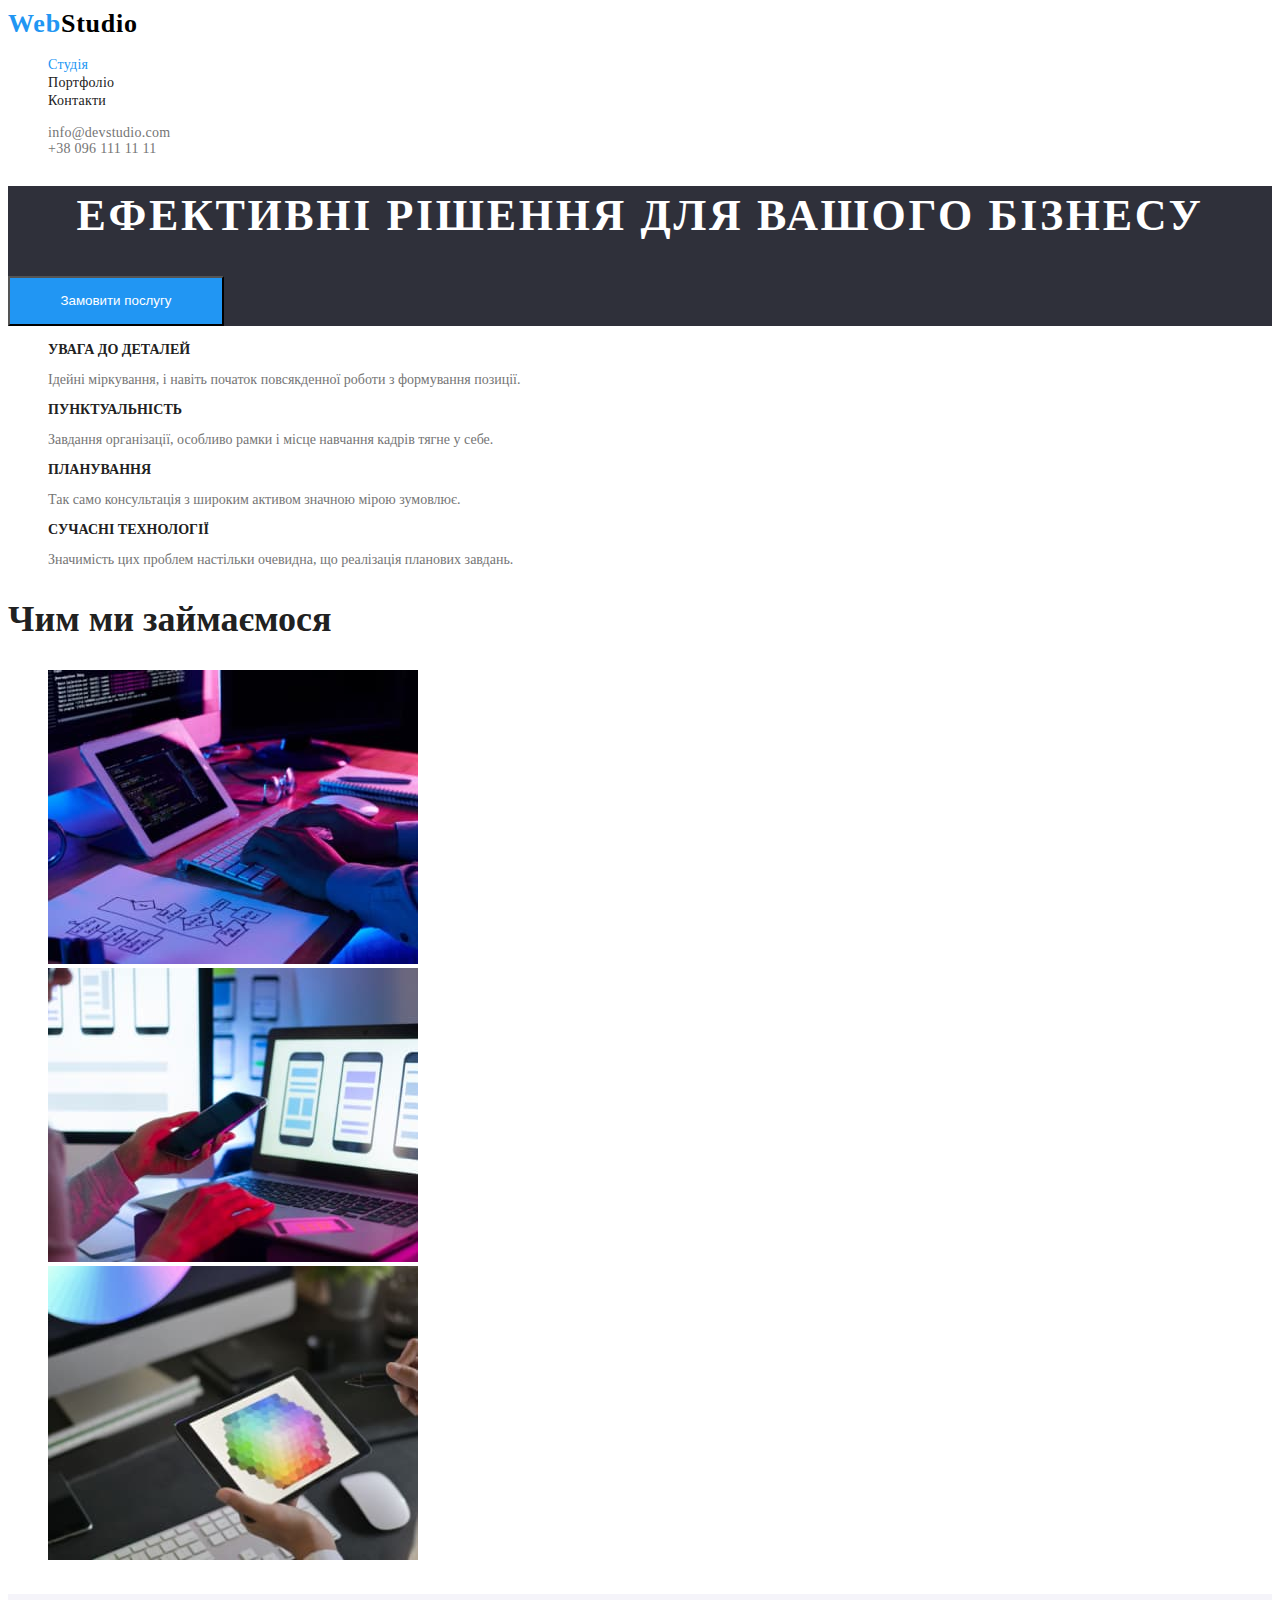
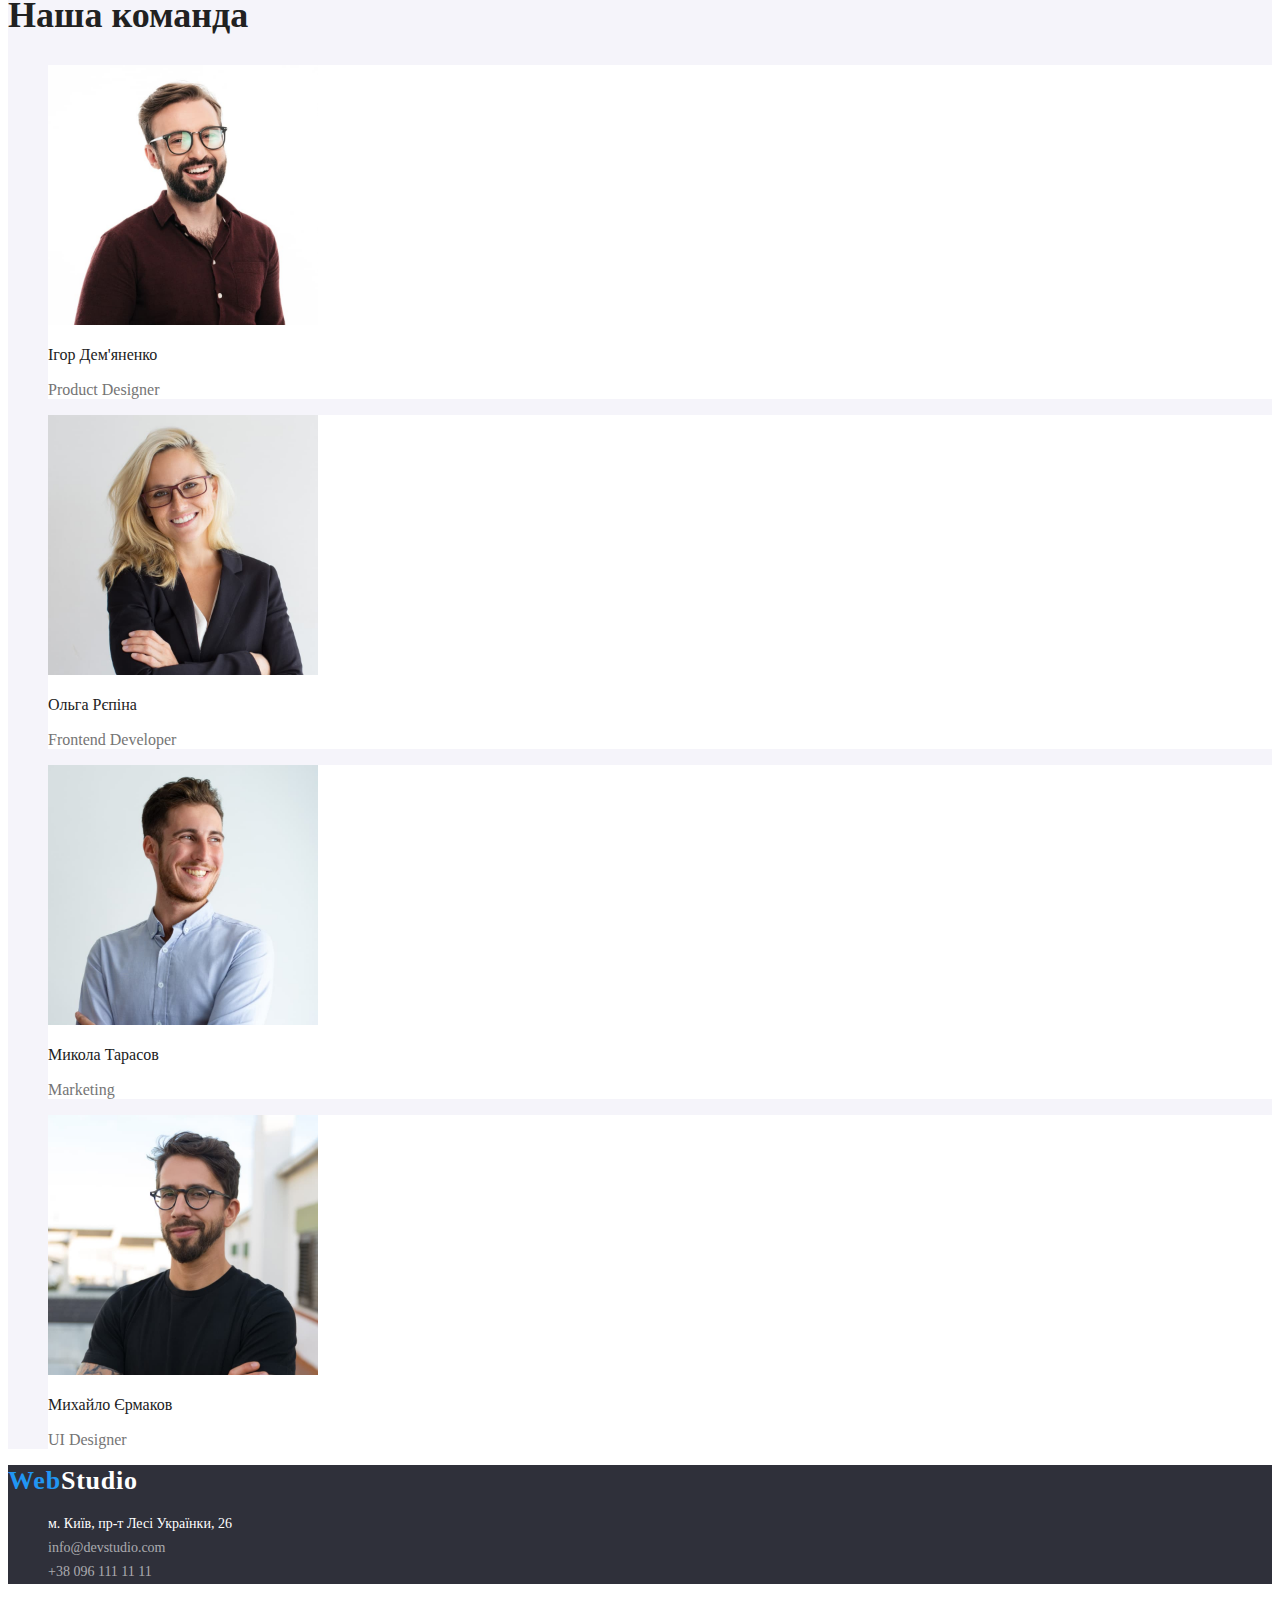
==== commit 61c94cdf: "portfolio header" ====
--- a/index.html
+++ b/index.html
@@ -1,159 +1,164 @@
 <!DOCTYPE html>
 <html lang="uk">
-	<head>
-		<meta charset="UTF-8" />
-		<meta http-equiv="X-UA-Compatible" content="IE=edge" />
-		<meta name="viewport" content="width=device-width, initial-scale=1.0" />
-		<title lang="en">WebStudio</title>
-		<link rel="stylesheet" href="./css/styles.css" />
-	</head>
-	<body>
-		<header class="header-page">
-			<nav>
-				<a class="logo" href="./index.html" lang="en">
-					Web
-					<span class="logo-web">Studio</span>
-				</a>
+  <head>
+    <meta charset="UTF-8" />
+    <meta http-equiv="X-UA-Compatible" content="IE=edge" />
+    <meta name="viewport" content="width=device-width, initial-scale=1.0" />
+    <title lang="en">WebStudio</title>
+    <link rel="stylesheet" href="./css/styles.css" />
+  </head>
+  <body>
+    <header class="header-page">
+      <nav>
+        <a class="logo" href="./index.html" lang="en"><span class="logo-web">Web</span>Studio</a>
 
-				<ul class="nav-site list">
-					<li class="nav-item">
-						<a class="nav-link" href="">Студія</a>
-					</li>
-					<li class="nav-item">
-						<a class="nav-link" href="">Портфоліо</a>
-					</li>
-					<li class="nav-item">
-						<a class="nav-link" href="">Контакти</a>
-					</li>
-				</ul>
-			</nav>
+        <ul class="nav-site list">
+          <li class="nav-item">
+            <a class="nav-link current" href="./index.html">Студія</a>
+          </li>
+          <li class="nav-item">
+            <a class="nav-link" href="./portfolio.html">Портфоліо</a>
+          </li>
+          <li class="nav-item">
+            <a class="nav-link" href="">Контакти</a>
+          </li>
+        </ul>
+      </nav>
 
-			<ul class="header-contact list">
-				<li class="header-item">
-					<a class="header-contact" href="mailto:info@devstudio.com" lang="en">
-						info@devstudio.com
-					</a>
-				</li>
-				<li class="header-item">
-					<a class="header-contact" href="tel:+380961111111">+38 096 111 11 11</a>
-				</li>
-			</ul>
-		</header>
-		<main>
-			<!--Hero-->
-			<section class="hero">
-				<h1 class="hero-title">Ефективні рішення для вашого бізнесу</h1>
-				<button class="button" type="button">Замовити послугу</button>
-			</section>
-			<!--Osoblivosti-->
-			<section class="adv">
-				<h2 class="visually-hidden">Переваги</h2>
-				<ul class="adv-comp list">
-					<li class="adv-item">
-						<h3 class="adv-title">УВАГА ДО ДЕТАЛЕЙ</h3>
-						<p class="adv-text">
-							Ідейні міркування, і навіть початок повсякденної роботи з формування позиції.
-						</p>
-					</li>
-					<li class="adv-item">
-						<h3 class="adv-title">ПУНКТУАЛЬНІСТЬ</h3>
-						<p class="adv-text">
-							Завдання організації, особливо рамки і місце навчання кадрів тягне у себе.
-						</p>
-					</li>
-					<li class="adv-item">
-						<h3 class="adv-title">ПЛАНУВАННЯ</h3>
-						<p class="adv-text">Так само консультація з широким активом значною мірою зумовлює.</p>
-					</li>
-					<li class="adv-item">
-						<h3 class="adv-title">СУЧАСНІ ТЕХНОЛОГІЇ</h3>
-						<p class="adv-text">
-							Значимість цих проблем настільки очевидна, що реалізація планових завдань.
-						</p>
-					</li>
-				</ul>
-			</section>
-			<!--Zanjatia-->
-			<section class="work">
-				<h2 class="work-title">Чим ми займаємося</h2>
-				<ul class="list">
-					<li><img src="./img/task_1.jpg" alt="typing text" width="370" height="294" /></li>
-					<li><img src="./img/task_2.jpg" alt="checking product" width="370" height="294" /></li>
-					<li><img src="./img/task_3.jpg" alt="choosing product" width="370" height="294" /></li>
-				</ul>
-			</section>
-			<!--TEAM-->
-			<section class="team">
-				<h2 class="team-title">Наша команда</h2>
+      <ul class="header-contact list">
+        <li class="header-item">
+          <a class="header-contact" href="mailto:info@devstudio.com" lang="en">
+            info@devstudio.com
+          </a>
+        </li>
+        <li class="header-item">
+          <a class="header-contact" href="tel:+380961111111">+38 096 111 11 11</a>
+        </li>
+      </ul>
+    </header>
+    <main>
+      <!--Hero-->
+      <section class="hero">
+        <h1 class="hero-title">Ефективні рішення для вашого бізнесу</h1>
+        <button class="button" type="button">Замовити послугу</button>
+      </section>
+      <!--Osoblivosti-->
+      <section class="adv">
+        <h2 class="visually-hidden">Переваги</h2>
+        <ul class="adv-comp list">
+          <li class="adv-item">
+            <h3 class="adv-title">УВАГА ДО ДЕТАЛЕЙ</h3>
+            <p class="adv-text">
+              Ідейні міркування, і навіть початок повсякденної роботи з формування позиції.
+            </p>
+          </li>
+          <li class="adv-item">
+            <h3 class="adv-title">ПУНКТУАЛЬНІСТЬ</h3>
+            <p class="adv-text">
+              Завдання організації, особливо рамки і місце навчання кадрів тягне у себе.
+            </p>
+          </li>
+          <li class="adv-item">
+            <h3 class="adv-title">ПЛАНУВАННЯ</h3>
+            <p class="adv-text">Так само консультація з широким активом значною мірою зумовлює.</p>
+          </li>
+          <li class="adv-item">
+            <h3 class="adv-title">СУЧАСНІ ТЕХНОЛОГІЇ</h3>
+            <p class="adv-text">
+              Значимість цих проблем настільки очевидна, що реалізація планових завдань.
+            </p>
+          </li>
+        </ul>
+      </section>
+      <!--Zanjatia-->
+      <section class="work">
+        <h2 class="work-title">Чим ми займаємося</h2>
+        <ul class="list">
+          <li><img src="./img/task_1.jpg" alt="typing text" width="370" height="294" /></li>
+          <li><img src="./img/task_2.jpg" alt="checking product" width="370" height="294" /></li>
+          <li><img src="./img/task_3.jpg" alt="choosing product" width="370" height="294" /></li>
+        </ul>
+      </section>
+      <!--TEAM-->
+      <section class="team">
+        <h2 class="team-title">Наша команда</h2>
 
-				<ul class="team-comp list">
-					<li class="team-item">
-						<img
-							class="team-img"
-							src="./img/card_1.jpg"
-							alt="Фото дизайнеру продукту"
-							width="270"
-							height="260"
-						/>
-						<h3 class="team-name">Ігор Дем'яненко</h3>
-						<p class="team-text" lang="en">Product Designer</p>
-					</li>
+        <ul class="team-comp list">
+          <li class="team-item">
+            <img
+              class="team-img"
+              src="./img/card_1.jpg"
+              alt="Фото дизайнеру продукту"
+              width="270"
+              height="260"
+            />
+            <h3 class="team-name">Ігор Дем'яненко</h3>
+            <p class="team-text" lang="en">Product Designer</p>
+          </li>
 
-					<li class="team-item">
-						<img
-							class="team-img"
-							src="./img/card_2.jpg"
-							alt="Фото ФронтЕнд розробника"
-							width="270"
-							height="260"
-						/>
-						<h3 class="team-name">Ольга Рєпіна</h3>
-						<p class="team-text" lang="en">Frontend Developer</p>
-					</li>
+          <li class="team-item">
+            <img
+              class="team-img"
+              src="./img/card_2.jpg"
+              alt="Фото ФронтЕнд розробника"
+              width="270"
+              height="260"
+            />
+            <h3 class="team-name">Ольга Рєпіна</h3>
+            <p class="team-text" lang="en">Frontend Developer</p>
+          </li>
 
-					<li class="team-item">
-						<img
-							class="team-img"
-							src="./img/card_3.jpg"
-							alt="Фото маркетолога"
-							width="270"
-							height="260"
-						/>
-						<h3 class="team-name">Микола Тарасов</h3>
-						<p class="team-text" lang="en">Marketing</p>
-					</li>
+          <li class="team-item">
+            <img
+              class="team-img"
+              src="./img/card_3.jpg"
+              alt="Фото маркетолога"
+              width="270"
+              height="260"
+            />
+            <h3 class="team-name">Микола Тарасов</h3>
+            <p class="team-text" lang="en">Marketing</p>
+          </li>
 
-					<li class="team-item">
-						<img
-							class="team-img"
-							src="./img/card_4.jpg"
-							alt="Фото дизейнера користувацького інтефейсу"
-							width="270"
-							height="260"
-						/>
-						<h3 class="team-name">Михайло Єрмаков</h3>
-						<p class="team-text" lang="en">UI Designer</p>
-					</li>
-				</ul>
-			</section>
-		</main>
-		<footer>
-			<a class="flogo" href="./index.html" lang="en">WebStudio</a>
-			<address>
-				<ul class="adress-comp">
-					<li class="adrss-irem list">
-						<a
-							href="https://goo.gl/maps/JjhD47oRXVSocKC27"
-							target="_blank"
-							rel="noreferrer noopener"
-						>
-							м. Київ, пр-т Лесі Українки, 26
-						</a>
-					</li>
-					<li class="adrss-irem list"><a href="mailto:info@devstudio.com" lang="en">info@devstudio.com</a></li>
-					<li class="adrss-irem list"><a href="tel:+380961111111">+38 096 111 11 11</a></li>
-				</ul>
-			</address>
-		</footer>
-	</body>
+          <li class="team-item">
+            <img
+              class="team-img"
+              src="./img/card_4.jpg"
+              alt="Фото дизейнера користувацького інтефейсу"
+              width="270"
+              height="260"
+            />
+            <h3 class="team-name">Михайло Єрмаков</h3>
+            <p class="team-text" lang="en">UI Designer</p>
+          </li>
+        </ul>
+      </section>
+    </main>
+    <footer>
+      <a class="logo f" href="./index.html" lang="en"> <span class="logo-web">Web</span>Studio</a>
+
+      <address>
+        <ul class="adress-comp">
+          <li class="adress-item list">
+            <a
+              class="adress-city"
+              href="https://goo.gl/maps/JjhD47oRXVSocKC27"
+              target="_blank"
+              rel="noreferrer noopener"
+            >
+              м. Київ, пр-т Лесі Українки, 26
+            </a>
+          </li>
+          <li class="adress-item list">
+            <a class="adress-contact" href="mailto:info@devstudio.com" lang="en">
+              info@devstudio.com
+            </a>
+          </li>
+          <li class="adress-item list">
+            <a class="adress-contact" href="tel:+380961111111">+38 096 111 11 11</a>
+          </li>
+        </ul>
+      </address>
+    </footer>
+  </body>
 </html>
--- a/css/styles.css
+++ b/css/styles.css
@@ -53,7 +53,7 @@
 
 /*HEADER*/
 .logo {
-	color: var(--blue);
+	color: var(--black);
 	text-decoration: none;
 	font-family: "Raleway";
 	font-style: normal;
@@ -63,7 +63,10 @@
 	letter-spacing: 0.03em;
 }
 .logo-web {
-	color: var(--black);
+	color: var(--blue);
+}
+.logo.f{
+    color: var(--white);
 }
 
 .nav-link {
@@ -79,6 +82,10 @@
 .nav-link:hover,
 .nav-link:focus {
 	color: var(--blue);
+    /* cursor: pointer; */
+}
+.nav-site .nav-link.current {
+    color: var(--blue);
 }
 .header-contact {
 	color: var(--greytext);
@@ -204,7 +211,7 @@
 }
 .flogo {
 	color: var(--blue);
-    text-decoration: none;
+	text-decoration: none;
 	font-family: "Raleway";
 	font-style: normal;
 	font-weight: 700;
@@ -212,3 +219,29 @@
 	line-height: 31px;
 	/* letter-spacing: 0.03em; */
 }
+/* .adress-item {
+
+} */
+.adress-city {
+	text-decoration: none;
+	color: var(--white);
+
+	font-family: "Roboto";
+	font-style: normal;
+	font-weight: 400;
+	font-size: 14px;
+	line-height: 24px;
+	/* letter-spacing: 0.03em; */
+}
+.adress-contact {
+	text-decoration: none;
+	color: var(--greytext-footer);
+
+	font-family: "Roboto";
+	font-style: normal;
+	font-weight: 400;
+	font-size: 14px;
+	line-height: 24px;
+	/* letter-spacing: 0.03em; */
+
+}
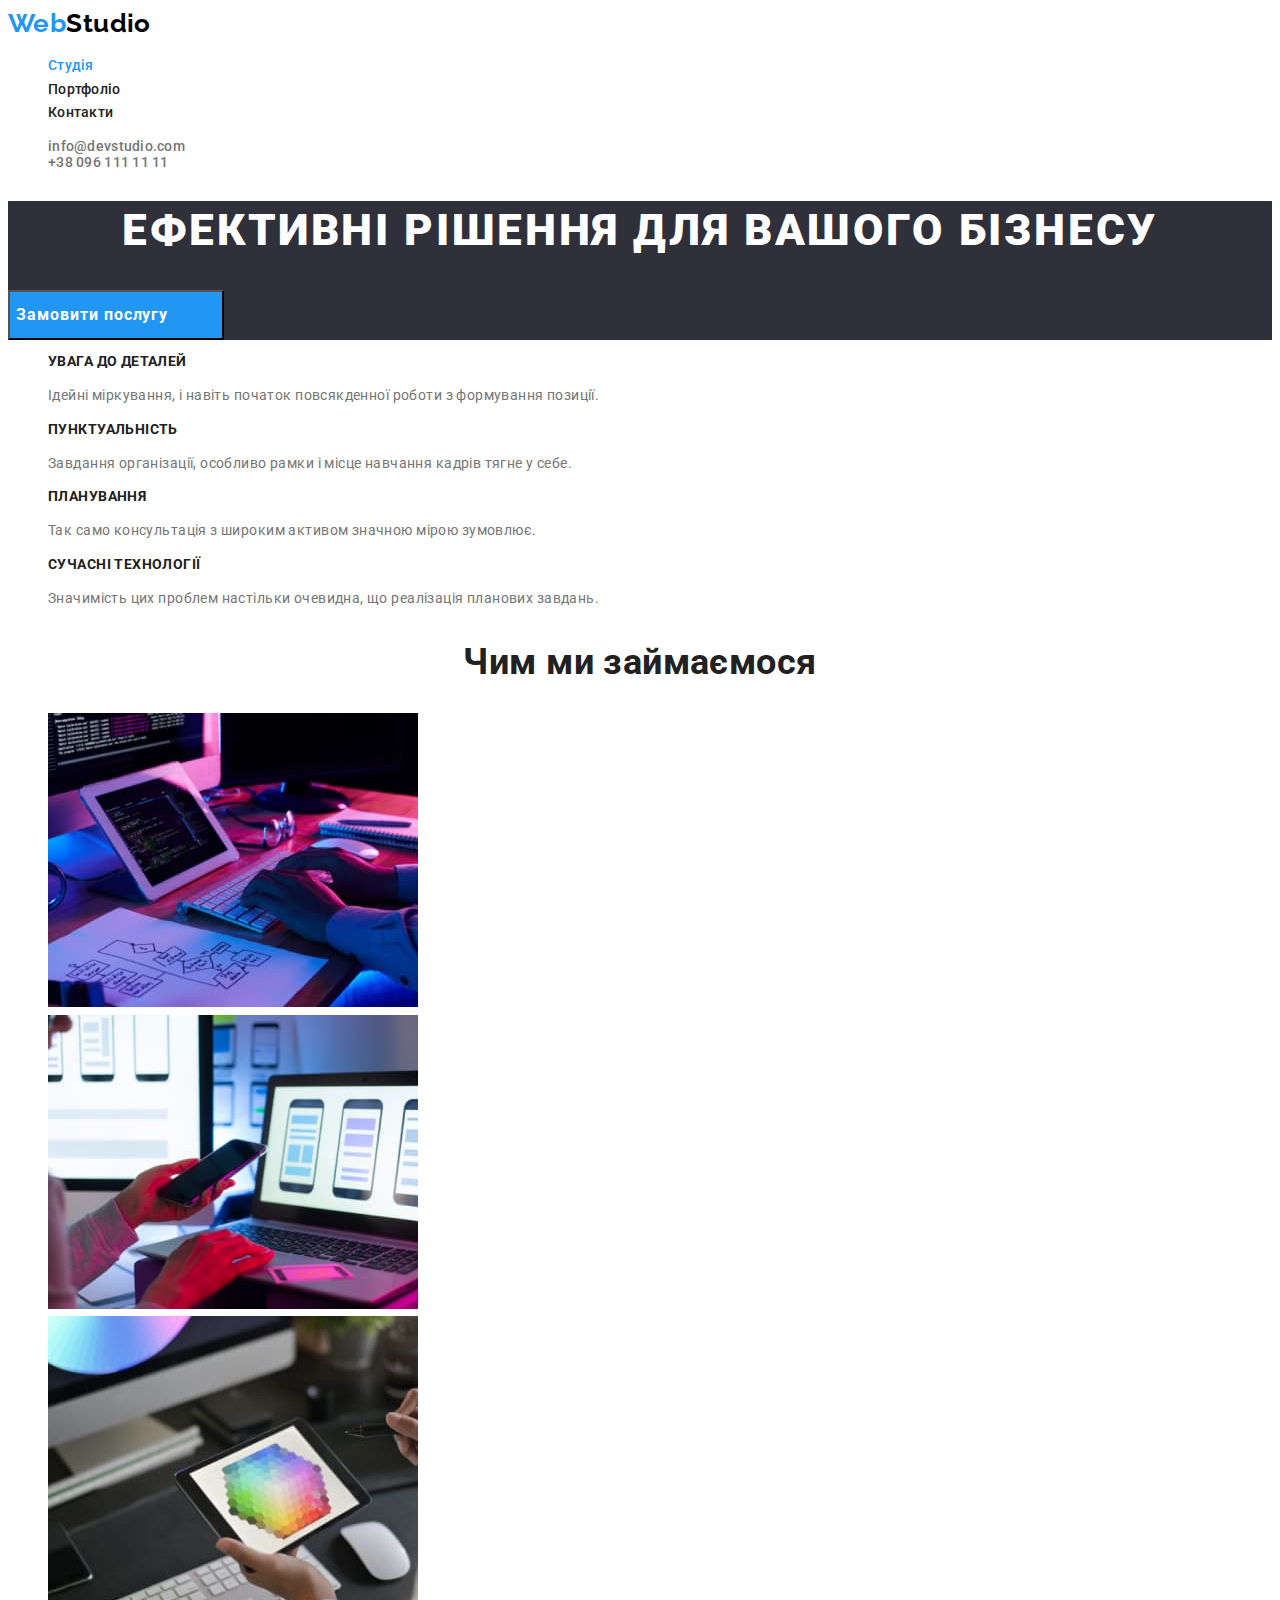
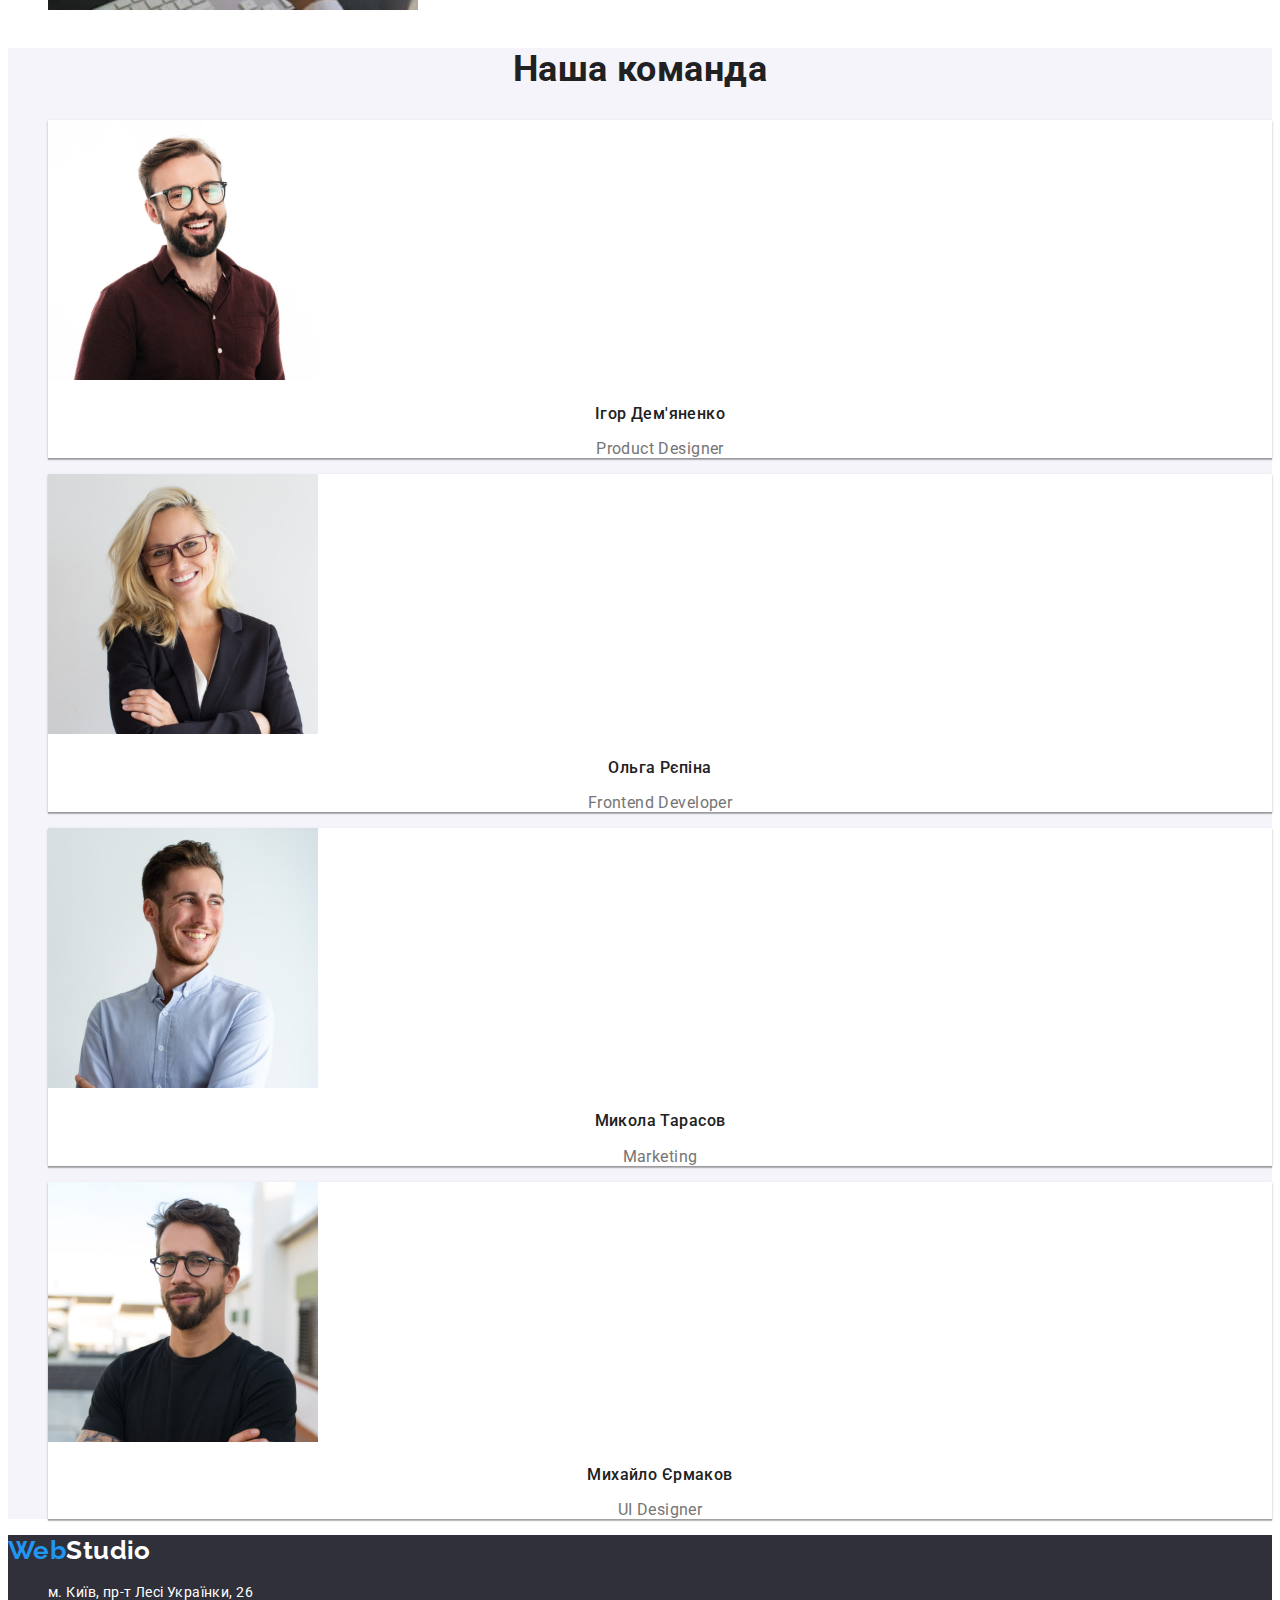
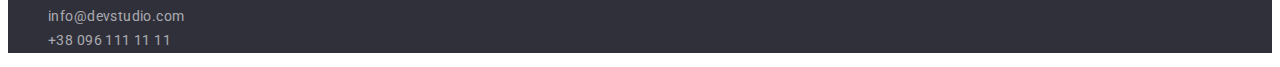
==== commit b0d93121: "19_08_22_send" ====
--- a/index.html
+++ b/index.html
@@ -5,12 +5,16 @@
     <meta http-equiv="X-UA-Compatible" content="IE=edge" />
     <meta name="viewport" content="width=device-width, initial-scale=1.0" />
     <title lang="en">WebStudio</title>
+    <link
+      href="https://fonts.googleapis.com/css2?family=Raleway:wght@700&family=Roboto:wght@400;500;700;900&display=swap"
+      rel="stylesheet"
+    />
     <link rel="stylesheet" href="./css/styles.css" />
   </head>
   <body>
     <header class="header-page">
       <nav>
-        <a class="logo" href="./index.html" lang="en"><span class="logo-web">Web</span>Studio</a>
+        <a class="logo" href="./index.html" lang="en">Web<span class="logo-black">Studio</span></a>
 
         <ul class="nav-site list">
           <li class="nav-item">
@@ -42,7 +46,7 @@
         <h1 class="hero-title">Ефективні рішення для вашого бізнесу</h1>
         <button class="button" type="button">Замовити послугу</button>
       </section>
-      <!--Osoblivosti-->
+      <!--Advant-->
       <section class="adv">
         <h2 class="visually-hidden">Переваги</h2>
         <ul class="adv-comp list">
@@ -70,7 +74,7 @@
           </li>
         </ul>
       </section>
-      <!--Zanjatia-->
+      <!--WORK-->
       <section class="work">
         <h2 class="work-title">Чим ми займаємося</h2>
         <ul class="list">
@@ -135,7 +139,7 @@
       </section>
     </main>
     <footer>
-      <a class="logo f" href="./index.html" lang="en"> <span class="logo-web">Web</span>Studio</a>
+      <a class="logo" href="./index.html" lang="en">Web<span class="logo-white">Studio</span></a>
 
       <address>
         <ul class="adress-comp">
--- a/css/styles.css
+++ b/css/styles.css
@@ -1,247 +1,227 @@
 .visually-hidden {
-	position: absolute;
-	width: 1px;
-	height: 1px;
-	margin: -1px;
-	border: 0;
-	padding: 0;
-	white-space: nowrap;
-	clip-path: inset(100%); /* 50*/
-	clip: rect(0 0 0 0);
-	overflow: hidden;
-}
-/* 
---logo #000000 #2196F3 WS
---nav #212121 #2196F3
---nav email, tel #757575 #2196F3
---button #188CE8 #2196F3
---button text #FFFFFF
---h1 #FFFFFF
---h2, h3 #212121
---text #757575
---footer adress #FFFFFF 
---footer-email-tel rgba(255, 255, 255, 0.6);
-
---white #FFFFFF (footer adress, button text, h1) 
---blueactive #188CE8 (button )
---blue #2196F3 (logo, nav-line, nav-email-tel, button)
---black #000000 (logo)
---accentblack #212121(h2, h3, nav-line,) 
---greytext #757575 (nav-email-tel, text)
---grey text-foot rgba(255, 255, 255, 0.6) (footer-email-tel)
---dark grey 2F303A(hero, footer)
-*/
+  position: absolute;
+  width: 1px;
+  height: 1px;
+  margin: -1px;
+  border: 0;
+  padding: 0;
+  white-space: nowrap;
+  clip-path: inset(100%);
+  clip: rect(0 0 0 0);
+  overflow: hidden;
+}
 :root {
-	--white: #ffffff;
-	--blueactive: #188ce8;
-	--blue: #2196f3;
-	--black: #000000;
-	--accentblack: #212121;
-	--greytext: #757575;
-	--greytext-footer: rgba(255, 255, 255, 0.6);
-	--darkgrey: #2f303a;
-	--shadow: rgba(0, 0, 0, 0.15);
-	--teamback: #f5f4fa;
-}
+  --white: #ffffff;
+  --blueactive: #188ce8;
+  --blue: #2196f3;
+  --black: #000000;
+  --accentblack: #212121;
+  --greytext: #757575;
+  --greytext-footer: rgba(255, 255, 255, 0.6);
+  --darkgrey: #2f303a;
+  --shadow: rgba(0, 0, 0, 0.15);
+  --teamback: #f5f4fa;
+  --progback: #eeeeee;
+  --portfborder: #eeeeee;
+  --teamshadow1: rgba(0, 0, 0, 0.12);
+  --teamshadow2: rgba(0, 0, 0, 0.14);
+  --teamshadow3: rgba(0, 0, 0, 0.2);
+  --boxshadow1: rgba(0, 0, 0, 0.1);
+  --boxshadow2: rgba(0, 0, 0, 0.08);
+  --boxshadow3: rgba(0, 0, 0, 0.12);
+}
+.list {
+  list-style: none;
+}
+
 body {
-	background-color: var(--white);
-	color: var(--greytext);
-}
-.list {
-	list-style: none;
+  background-color: var(--white);
+  color: var(--greytext);
+  font-family: 'Roboto', sans-serif;
+  letter-spacing: 0.03em;
+  font-size: 14px;
+  line-height: 1.7;
+  font-weight: 400;
 }
 
 /*HEADER*/
 .logo {
-	color: var(--black);
-	text-decoration: none;
-	font-family: "Raleway";
-	font-style: normal;
-	font-weight: 700;
-	font-size: 26px;
-	line-height: 31px;
-	letter-spacing: 0.03em;
-}
-.logo-web {
-	color: var(--blue);
-}
-.logo.f{
-    color: var(--white);
+  text-decoration: none;
+  color: var(--blue);
+  font-family: 'Raleway', sans-serif;
+  font-weight: 700;
+  font-size: 26px;
+  line-height: 1.19;
+}
+.logo-black {
+  color: var(--black);
+}
+.logo-white {
+  color: var(--white);
 }
 
 .nav-link {
-	text-decoration: none;
-	color: var(--accentblack);
-	font-family: "Roboto";
-	font-style: normal;
-	font-weight: 500;
-	font-size: 14px;
-	line-height: 16px;
-	letter-spacing: 0.02em;
+  text-decoration: none;
+  color: var(--accentblack);
+  font-weight: 500;
+  line-height: 1.14;
+  letter-spacing: 0.02em;
 }
 .nav-link:hover,
-.nav-link:focus {
-	color: var(--blue);
-    /* cursor: pointer; */
-}
+.nav-link:focus,
 .nav-site .nav-link.current {
-    color: var(--blue);
-}
+  color: var(--blue);
+}
+
 .header-contact {
-	color: var(--greytext);
-	text-decoration: none;
-	font-family: "Roboto";
-	font-style: normal;
-	font-weight: 500;
-	font-size: 14px;
-	line-height: 16px;
-	letter-spacing: 0.02em;
+  color: var(--greytext);
+  text-decoration: none;
+  font-weight: 500;
+  line-height: 1.14;
+  letter-spacing: 0.02em;
 }
 .header-contact:hover,
 .header-contact:focus {
-	color: var(--blue);
+  color: var(--blue);
 }
 
 /* MAIN */
 .hero {
-	background-color: var(--darkgrey);
+  background-color: var(--darkgrey);
 }
 .hero-title {
-	color: var(--white);
-	font-family: "Roboto";
-	font-style: normal;
-	font-weight: 900;
-	font-size: 44px;
-	line-height: 60px;
-	text-align: center;
-	letter-spacing: 0.06em;
-	text-transform: uppercase;
+  color: var(--white);
+  font-weight: 900;
+  font-size: 44px;
+  line-height: 1.36;
+  text-align: center;
+  letter-spacing: 0.06em;
+  text-transform: uppercase;
 }
 .button {
-	background-color: var(--blue);
-	color: var(--white);
-	width: 216px;
-	height: 50px;
-	left: 692px;
-	top: 430px;
+  font-family: inherit;
+  background-color: var(--blue);
+  color: var(--white);
+  width: 216px;
+  height: 50px;
+  left: 692px;
+  top: 430px;
+  cursor: pointer;
+  font-weight: 700;
+  font-size: 16px;
+  line-height: 1.19;
+  display: flex;
+  align-items: center;
+  text-align: center;
+  letter-spacing: 0.06em;
 }
 .button:hover,
 .button:focus {
-	background-color: #188ce8;
-	box-shadow: 0px 4px 4px var(--shadow);
+  background-color: #188ce8;
+  box-shadow: 0px 4px 4px var(--shadow);
 }
 /* Advant */
 .adv-title {
-	color: var(--accentblack);
-	font-family: "Roboto";
-	font-style: normal;
-	font-weight: 700;
-	font-size: 14px;
-	line-height: 16px;
-	/* letter-spacing: 0.03em; */
-	/* text-transform: uppercase; */
-}
-.adv-text {
-	font-family: "Roboto";
-	font-style: normal;
-	font-weight: 400;
-	font-size: 14px;
-	/* line-height: 24px; */
-	/* letter-spacing: 0.03em; */
-}
+  color: var(--accentblack);
+  font-weight: 700;
+  font-size: 14px;
+  line-height: 1.14;
+  text-transform: uppercase;
+}
+
 /* WORK */
-.work-title {
-	font-family: "Roboto";
-	font-style: normal;
-	font-weight: 700;
-	font-size: 36px;
-	line-height: 42px;
-	/* text-align: center;
-	letter-spacing: 0.03em; */
-	color: var(--accentblack);
+.work-title,
+.team-title {
+  color: var(--accentblack);
+  font-weight: 700;
+  font-size: 36px;
+  line-height: 1.17;
+  text-align: center;
 }
 /* TEAM */
 .team {
-	background-color: var(--teamback);
-}
-.team-title {
-	color: var(--accentblack);
-	font-family: "Roboto";
-	font-style: normal;
-	font-weight: 700;
-	font-size: 36px;
-	line-height: 42px;
-	/* text-align: center;
-	letter-spacing: 0.03em; */
-}
-/* .team-comp {
-	
+  background-color: var(--teamback);
+}
+/* .team-title {
+  color: var(--accentblack);
+  font-weight: 700;
+  font-size: 36px;
+  line-height: 1.17;
+  text-align: center;
 } */
+
 .team-item {
-	background-color: var(--white);
-	/* box-shadow: 0px 1px 3px rgba(0, 0, 0, 0.12), 0px 1px 1px rgba(0, 0, 0, 0.14), 0px 2px 1px rgba(0, 0, 0, 0.2);     */
-}
-
-/* .team-img {
-
-} */
+  background-color: var(--white);
+  box-shadow: 0px 1px 3px var(--teamshadow1), 0px 1px 1px var(--teamshadow2),
+    0px 2px 1px var(--teamshadow3);
+}
+
 .team-name {
-	font-family: "Roboto";
-	font-style: normal;
-	font-weight: 500;
-	font-size: 16px;
-	line-height: 19px;
-	/* text-align: center;
-	letter-spacing: 0.03em; */
-	color: var(--accentblack);
+  font-weight: 500;
+  font-size: 16px;
+  line-height: 1.19;
+  text-align: center;
+  color: var(--accentblack);
 }
 .team-text {
-	font-family: "Roboto";
-	font-style: normal;
-	font-weight: 400;
-	font-size: 16px;
-	line-height: 19px;
-	/* text-align: center;
-	letter-spacing: 0.03em; */
+  font-size: 16px;
+  line-height: 1.19;
+  text-align: center;
 }
 
 /* FOOTER */
 footer {
-	background-color: var(--darkgrey);
-}
-.flogo {
-	color: var(--blue);
-	text-decoration: none;
-	font-family: "Raleway";
-	font-style: normal;
-	font-weight: 700;
-	font-size: 26px;
-	line-height: 31px;
-	/* letter-spacing: 0.03em; */
-}
-/* .adress-item {
-
-} */
+  background-color: var(--darkgrey);
+}
 .adress-city {
-	text-decoration: none;
-	color: var(--white);
-
-	font-family: "Roboto";
-	font-style: normal;
-	font-weight: 400;
-	font-size: 14px;
-	line-height: 24px;
-	/* letter-spacing: 0.03em; */
+  text-decoration: none;
+  color: var(--white);
+  font-style: normal;
 }
 .adress-contact {
-	text-decoration: none;
-	color: var(--greytext-footer);
-
-	font-family: "Roboto";
-	font-style: normal;
-	font-weight: 400;
-	font-size: 14px;
-	line-height: 24px;
-	/* letter-spacing: 0.03em; */
-
-}
+  text-decoration: none;
+  color: var(--greytext-footer);
+  font-style: normal;
+}
+.adress-city:hover,
+.adress-city:focus,
+.adress-contact:hover,
+.adress-contact:focus {
+  color: var(--blueactive);
+}
+
+/* //////////////////////////// */
+/* PORTFOLIO */
+
+.filter-button {
+  font-family: inherit;
+  font-weight: 500;
+  font-size: 16px;
+  line-height: 1.6;
+  text-align: center;
+  color: var(--accentblack);
+  background-color: var(--teamback);
+
+  cursor: pointer;
+}
+.filter-button:hover,
+.filter-button:focus {
+  color: var(--white);
+  background: var(--blue);
+  box-shadow: 0px 3px 1px var(--boxshadow1), 0px 1px 2px var(--boxshadow2),
+    0px 2px 2px var(--boxshadow3);
+}
+.portf-progect {
+  border: 1px solid var(--portfborder);
+}
+.portf-name {
+  font-weight: 700;
+  font-size: 18px;
+  line-height: 2;
+  letter-spacing: 0.06em;
+  color: var(--accentblack);
+}
+.portf-text {
+  font-size: 16px;
+  line-height: 1.9;
+}
